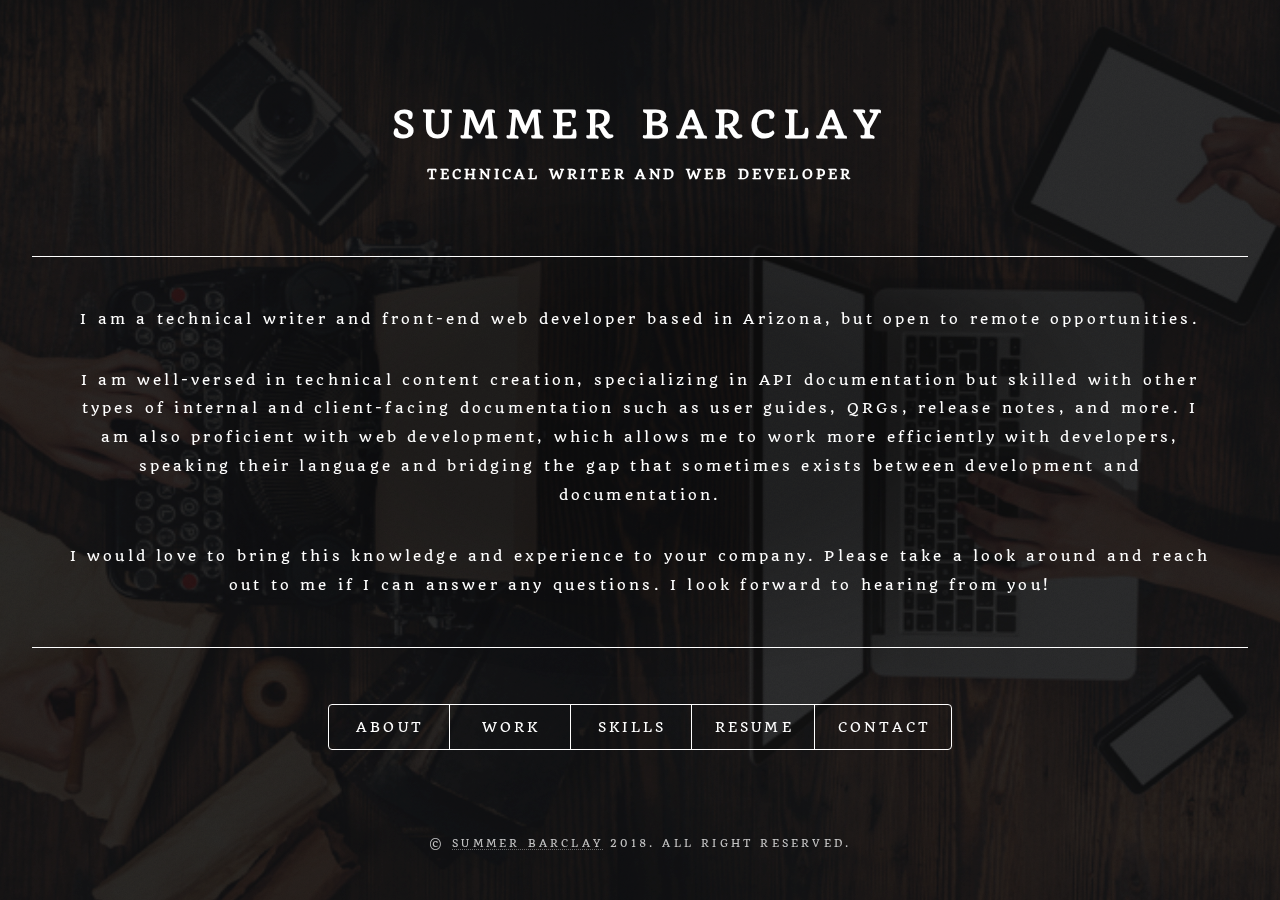
==== index.html @ 1b0d9ec5 "Updating personal info" ====
<!DOCTYPE HTML>

<html>

<head>
	<title>Summer Barclay | Technical Writer and Front-end Web Developer</title>
	<!-- Google Tag Manager -->
	<script>(function(w,d,s,l,i){w[l]=w[l]||[];w[l].push({'gtm.start':
		new Date().getTime(),event:'gtm.js'});var f=d.getElementsByTagName(s)[0],
		j=d.createElement(s),dl=l!='dataLayer'?'&l='+l:'';j.async=true;j.src=
		'https://www.googletagmanager.com/gtm.js?id='+i+dl;f.parentNode.insertBefore(j,f);
		})(window,document,'script','dataLayer','GTM-TRLZLZ3');
	</script>
	<!-- End Google Tag Manager -->
	<meta charset="utf-8" />
	<meta name="description" content="Summer Barclay is a Phoenix-based technical writer, specializing in API documentation and technical content, such as online help, quick reference guides, and internal procedural materials.">
	<meta name="keywords" content="Technical Writing, Technical Communication, Phoenix, Content Creation, Web Development, Front-end Web Development, Technical documentaiton, Full-stack, Author-It, FrameMaker, Word, Excel, PowerPoint, Acrobat Pro, Photoshop, SharePoint, SnagItXML, API, HTML, CSS, SASS, JavaScript, AngularJS, JQuery, Express JS, Node JS, Alexa Skills Kit, AWS Lambda, Bootstrap, Ionic, Apache Cordova, GitHub, Git, PostgresSQL, Technical Writer, Technical Writer Phoenix, Technical Writer Resume, Technical Writer Portfolio, Web Developer, Web Developer Resume, Web Developer Portfolio, Web Developer Bootcamp, Web Developer Galvanize, Galvanize Seattle, Galvanize Seattle Bootcamp, Web Developer Projects, Web Designer, Software Developer, Android Developer, iOS Developer, App Developer, Web Developer Full Stack, Programmer, Computer Programmer">
	<meta name="author" content="Summer Barclay">
	<meta name="viewport" content="width=device-width, initial-scale=1, user-scalable=no" />
	<link rel="alternate" href="http://www.summerbarclay.com" hreflang="en-us" />
	<link rel="icon" type="image/png" href="images/favicon-32x32.png" sizes="32x32" />
	<link rel="stylesheet" href="assets/css/main.css" />
	<!--[if lte IE 9]><link rel="stylesheet" href="assets/css/ie9.css" /><![endif]-->
	<noscript>
		<link rel="stylesheet" href="assets/css/noscript.css" />
	</noscript>
		
	<!-- Global site tag (gtag.js) - Google Analytics -->
	<script async src="https://www.googletagmanager.com/gtag/js?id=UA-112541390-1"></script>
	<script>
		window.dataLayer = window.dataLayer || [];

		function gtag() {
			dataLayer.push(arguments);
		}
		gtag('js', new Date());

		gtag('config', 'UA-112541390-1');
		gtag('config', 'UA-112541390-1', {'page_path': '/#about'});
		gtag('config', 'UA-112541390-1', {'page_path': '/#work'});
		gtag('config', 'UA-112541390-1', {'page_path': '/#skills'});
		gtag('config', 'UA-112541390-1', {'page_path': '/resume.html'});
		gtag('config', 'UA-112541390-1', {'page_path': '/#contact'});
	</script>
</head>

<body>
<!-- Google Tag Manager (noscript) -->
	<noscript><iframe src="https://www.googletagmanager.com/ns.html?id=GTM-TRLZLZ3"
	height="0" width="0" style="display:none;visibility:hidden"></iframe></noscript>
<!-- End Google Tag Manager (noscript) -->
	<!-- Wrapper -->
	<div id="wrapper">

		<!-- Header -->
		<header id="header">
			<div class "outer">
				<h1>Summer Barclay</h1>
				<h4>Technical Writer and Web Developer</h4>
			</div>
			<div class="content">
				<div class="inner">
					<!-- <p>
						Hello, and welcome to my online portfolio!
						<br>
						<br> As the title suggests, I am a technical writer and front-end web developer, based in Portland, Oregon.
						<br>
						<br> I am experienced in technical content creation, including API documentation and many other types of internal and client-facing documentation, as well as web development, where my focus is the front-end. My favorite tools are CSS, HTML, and JavaScript, including front-end frameworks like Angular.js, SASS, and Bootstrap.
					</p> -->
					<p>I am a technical writer and front-end web developer based in Arizona, but open to remote opportunities.
					</p>
					<p>I am well-versed in technical content creation, specializing in API documentation but skilled with other types of internal and client-facing documentation such as user guides, QRGs, release notes, and more. I am also proficient with web development, which allows me to work more efficiently with developers, speaking their language and bridging the gap that sometimes exists between development and documentation.</p>
					<p>I would love to bring this knowledge and experience to your company. Please take a look around and reach out to me if I can answer any questions. I look forward to hearing from you!</p>
				</div>
			</div>
			<nav>
				<ul>
					<li>
						<a id="about" href="#about">About</a>
					</li>
					<li>
						<a id="work" href="#work">Work</a>
					</li>
					<li>
						<a id="skills" href="#skills">Skills</a>
					</li>
					<li>
						<a id="resume" href="resume.html" target="_blank">Resume</a>
					</li>
					<li>
						<a id="contact" href="#contact">Contact</a>
					</li>
				</ul>
			</nav>
		</header>

		<!-- Main -->
		<div id="main">

			<!-- About -->
			<article id="about">
				<h2 class="major">About Me</h2>
				<!-- <h3>A Brief Introduction.</h3> -->
				<div>
					<img src="images/SummerBarclay.jpg" alt="" class="image right" />
				</div>
				<div>
					<p>My favorite thing about being a Tech Writer is being able to build a bridge between the products that developers create and the people who use those products.
                    </p>
						<p>I started my career in Arizona, first as an analyst then transitioning to be a technical writer. As a technical writer, I worked on a variety of projects — ranging from graphic-heavy online course materials for e-learning to simple word-based technical documents and procedural materials.
						My main focus was on creating and maintaining API documentation for credit card processing software.
                        </p>
						<p>It was working with software development teams that led me to learn software development myself. In 2017, my husband and I had the opportunity to move to Seattle, where I enrolled in and graduated from <a href="https://www.galvanize.com/seattle/campus">Galvanize's</a> web development immersive program. Through this 6-month full-stack development program, I fell in love with development and working with developers all over again.
                        </p>
						<p>I am currently open to opportunities, either locally in Phoenix or as a remote employee.
                        </p>
						<h3>A few things about me.</h3>

					<p>
						I have 2 Chihuahuas, Thor and Loki.
						<br> I am a jack-of-all-trades crafter, anything from cross-stitch to 3D printing.
						<br> I love computer games, playing mostly MMORPGs like World of Warcraft, or survival games like ARK:Survival Evolved.  I also love revisiting old-school console favorites on my Raspberry PI.
						<br> I also have a collection of tabletop and board games collecting pandemic dust.
						<!-- <br> I am from a very large family. While I have only one child, I am the oldest of seven siblings and currently have eleven nieces and nephews. -->
						<br> I was born in Oklahoma, but I consider Arizona my home (even during the brutal summer heat!). 
					</p>
				</div>
			</article>

			<!-- Work -->
			<article id="work">
				<h2 class="major">My Work</h2>
				<p>Click
					<a href="resume.html" target="_blank">here</a> to view my resume, or scroll down to review my work portfolio.</p>
				<div id="myBtnContainer">
					<button class="btn btnWork" onclick="filterSelection('techcomm')">
						<h4>Technical Writing</h4>
					</button>&nbsp&nbsp
					<button class="btn btnWork" onclick="filterSelection('webdev')">
						<h4>Web Development</h4>
					</button>&nbsp&nbsp
					<button class="btn btnWork active" onclick="filterSelection('all')">
						<h4>All</h4>
					</button>
				</div>
                <br>
                <!-- Tech Writing Samples -->
                <div class="box filterDiv techcomm" id="techcomm">
                    <div>
                        <a href="https://rpm.newrelic.com/api/explore/applications/list" target="_blank"><span class="image right"><img src="images/NewRelicAPIDocs.png" alt="" /></span></a>
                    </div>
                    <div class="workText">
                        <h4>
                            <a href="https://rpm.newrelic.com/api/explore/applications/list" target="_blank">New Relic API Documentation</a>
                        </h4>
                        <p class="desc">Interactive documentation for New Relic's APIs.</p>
                        <p class="desc">This site includes API specific content, such as endpoint and parameter information, and also provides direct links to relevant pages in the main documentation, for more detailed information about the APIs.</p>
                    </div>
                </div>
                <div class="box filterDiv techcomm" id="techcomm">
                    <div>
                        <a href="https://developer.newrelic.com/" target="_blank"><span class="image left"><img src="images/NewRelicDevDocs.png" alt="" /></span></a>
                    </div>
                    <div class="workText">
                        <h4>
                            <a href="https://developer.newrelic.com/" target="_blank">New Relic Developer Documentation</a>
                        </h4>
                        <p class="desc">New Relic product documentation created with developers in mind.</p>
                        <p class="desc">This suite of docs focuses more on "How do I do this?" with more examples, images, and answers to common developer questions and less "What is this and why would I use it?".</p>
                    </div>
                </div>
                <div class="box filterDiv techcomm" id="techcomm">
                    <div>
                        <a href="https://docs.newrelic.com/docs/logs" target="_blank"><span class="image right"><img src="images/NewRelicDocs.png" alt="" /></span></a>
                    </div>
                    <div class="workText">
                        <h4>
                            <a href="https://docs.newrelic.com/docs/logs" target="_blank">New Relic  Documentation</a>
                        </h4>
                        <p class="desc">New Relic's main documentation library.</p> 
                        <p class="desc">The link will take you to the landing page for New Relic Logs, one of New Relics's largest and most successful product launches. All of the documentation in the Logs sub-category was created by myself, on a very tight and demanding timeline for an accelerated market launch.</p>
                    </div>
                </div>
                <div class="box filterDiv techcomm" id="techcomm">
                    <div>
                        <a href="http://genericfoodtrucks.surge.sh" target="_blank"><span class="image left"><img src="images/FoodTruckAPI.jpg" alt="" /></span></a>
                    </div>
                    <div class="workText">
                        <h4>
                            <a href="http://genericfoodtrucks.surge.sh" target="_blank">API Documentation Example</a>
                        </h4>
                        <p class="desc">Example documentation for a text food truck API.</p>
                        <p class="desc">Documentation was created in Visual Studio Code, using ApiDoc. Documentation hosted on Surge, API written in Swift and hosted on IBM Cloud platform.</p>
                    </div>
                </div>
				<div class="box filterDiv techcomm" id="techcomm">
					<div>
						<a href="https://drive.google.com/open?id=1ljOmO9ilNFdWYXPMYs5TRuUvXmmrT3Ls" target="_blank"><span class="image right"><img src="images/QRG.png" alt="" /></span></a>
					</div>
					<div class="workText">
						<h4>
							<a href="https://drive.google.com/open?id=1ljOmO9ilNFdWYXPMYs5TRuUvXmmrT3Ls" target="_blank">Quick Reference Guide (QRG)</a>
						</h4>
						<p class="desc">QRG for credit card terminal operations.</p>
						<p class="desc">Responsible for creating new content or sorting through existing content and determining what functionality is most important to highlight for the condensed formatting of a QRG.</p>
					</div>
				</div>
				<div class="box filterDiv techcomm" id="techcomm">
                    <div>
                        <a href="https://drive.google.com/open?id=1GkF3z8QAyigZXIpUmBnBZPAG3Zqm1Kdo" target="_blank"><span class="image left"><img src="images/UserGuide.png" alt="" /></span></a>
                    </div>
                    <div class="workText">
                        <h4>
                            <a href="https://drive.google.com/open?id=1GkF3z8QAyigZXIpUmBnBZPAG3Zqm1Kdo" target="_blank">User Guide</a>
                        </h4>
                        <p class="desc">User Guide for Android application.</p>
                        <p class="desc">Responsible for creating content for newly supported features and determining where the content best fits within the existing structure of the document.</p>
                    </div>
                </div>
				<!-- Web Dev Samples -->
				<div class="box filterDiv webdev" id="webdev">
					<div>
						<a href="https://github.com/Mavyllos/Artemis-Game" target="_blank">
							<span class="image right med">
								<img src="images/artemis_snap.jpg" alt="" />
							</span>
						</a>
					</div>
					<div>
						<h4>
							<a href="https://github.com/Mavyllos/Artemis-Game" target="_blank">Artemis</a>
						</h4>
						<p class="desc">A mobile scavenger hunt application.</p>
						<p class="desc">Personally responsible for the front-end content and design.</p>
					    <p class="desc">Built using AngularJS, Ionic, Apache Cordova, PostgreSQL, JavaScript, Node.js, Express.js, and Heroku.</p>
					</div>
				</div>
				<div class="box filterDiv webdev" id="webdev">
					<div>
						<a href="https://github.com/Mavyllos/Derby-Boss" target="_blank">
							<span class="image left">
								<img src="images/DerbyBoss.png" alt="" />
							</span>
						</a>
					</div>
					<div class="workText">
						<h4>
							<a href="https://github.com/Mavyllos/Derby-Boss" target="_blank">Derby Boss</a>
						</h4>
						<p class="desc">A team management application geared directly toward roller derby leagues. </p>
						<p class="desc">Built as a solo project using AngularJS, Bootstrap, PostgreSQL, KNEX, JavaScript, Node.js, Express.js, and Heroku.</p>
					</div>
				</div>
				<div class="box filterDiv webdev " id="webdev">
					<div>
						<a href="https://www.amazon.com/dp/B073SCNL3Z" target="_blank">
							<span class="image right">
								<img src="images/dice.jpg" alt="" />
							</span>
						</a>
					</div>
					<div class="workText">
						<h4>
							<a href="https://www.amazon.com/dp/B073SCNL3Z" target="_blank">Dice Bag</a>
						</h4>
						<p class="desc">An Amazon Alexa dice roller for tabletop gaming.</p>
                        <p class="desc">Built as a solo project to learn the basics of the Alexa Skill Kit and AWS Lambda services.</p> 
                        <p class="desc">This skill was certified and published to the Amazon Skills store.</p>
					</div>
				</div>
				<div class="box filterDiv webdev " id="webdev">
					<div>
						<a href="http://safe-plains-31354.herokuapp.com/" target="_blank">
							<span class="image left">
								<img src="images/TrampWalkers.jpg" alt="" />
							</span>
						</a>
					</div>
					<div class="workText">
						<h4>
							<a href="http://safe-plains-31354.herokuapp.com/" target="_blank">Tramp Walkers</a>
						</h4>
						<p class="desc">A website to connect independent dog walking professions with loving pet owners.</p>
						<p class="desc">Front-End Developer · Personally responsible for the front-end content and design. Built using HTML, CSS, SASS, PostgreSQL, JavaScript, Node.js, Express.js, and Heroku.</p>
					</div>
				</div>
			</article>

			<!-- Skills -->
			<article id="skills">
				<h2 class="major">My Skills</h2>
				<p>In addition to the technical writing and web development skills that you can see by expanding the tabs below, I also have experience with implementations and new client onboarding, account management, and project management. (You can also take a peek at my resume
					<a href="resume.html" target="_blank">here</a>.)</p>

				<div>
					<details>
						<summary>
							<h3>&nbspTechnical Writing and Online Documentation</h3>
						</summary>
						<div class="box">
							<p>Skills: </p>
							<ul>
								<li>Administration guides</li>
								<li>API documentation</li>
								<li>E-learning modules</li>
								<li>Fillable forms</li>
								<li>Implementation guides</li>
								<li>Installation guides</li>
								<li>Internal product reference guides</li>
								<li>Knowledge base articles</li>
								<li>Online/HTML Help documentation</li>
								<li>Product release pages</li>
                                <li>Quick reference guides</li>
                                <li>Release notes</li>
								<li>User guides</li>
							</ul>
							<div>
								<p>Tools and Technologies:</p>
								<ul>
									<li>ApiDoc</li>
									<li>Acrobat Pro</li>
									<li>Author-it</li>
									<li>Confluence</li>
									<li>Excel</li>
									<li>FrameMaker</li>
									<li>MadCap Flare</li>
									<li>Markdown</li>
									<li>PowerPoint</li>
									<li>SharePoint</li>
									<li>SnagIt</li>
									<li>Word</li>
								</ul>
							</div>
						</div>
					</details>
				</div>

				<div>
					<details>
						<summary>
							<h3>&nbspWeb Development</h3>
						</summary>
						<div class="box">
							<p>Skills: </p>
							<ul>
								<li>Web site design and development</li>
								<li>Mobile application design and development</li>
								<li>RESTful Architecture and API development</li>
								<li>Deployment with Firebase, Heroku, IBM Bluemix, and Surge</li>
								<li>Alexa skill development and deployment</li>
								<li>Wireframing and prototyping with Lucid Chart, Balsamiq, and Azure</li>
							</ul>
							<p>Tools and Technologies: </p>
							<ul class="webList">
                                <li>Alexa Skills Kit</li>
                                <li>AngularJS</li>
                                <li>AWS Lambda</li>
                                <li>Apache Cordova</li>
                                <li>Bootstrap</li>
                                <li>CouchDB</li>
                                <li>CSS</li>
                                <li>Express JS</li>
                                <li>GitHub</li>
                                <li>HTML</li>
                                <li>Ionic</li>
                                <li>JavaScript</li>
                                <li>JQuery</li>
                                <li>Node JS</li>
                                <li>PostgresSQL</li>
                                <li>SASS</li>
							</ul>
						</div>
					</details>
				</div>
			</article>

			<!-- Contact -->
			<article id="contact">
				<h2 class="major">Contact Me</h2>
				<h3>I would love to discuss your project or business opportunity.</h3>
				<p>Please reach out to me on any of the platforms linked below.
					<ul class="contactList">
						<li>
							<a href="tel:14807035525" class="listIcon">
								<i class="contactIcon fa fa-phone-square" aria-hidden="true"></i>
							</a>Phone:
							<a href="tel:15033958719">(480) 703-5525</a>
						</li>
						<li>
							<a href="mailto:summer.barclay@gmail.com" class="listIcon">
								<i class="contactIcon fa fa-envelope-square" aria-hidden="true"></i>
							</a>Email:
							<a href="mailto:summer.barclay@gmail.com">Summer.Barclay@gmail.com</a>
						</li>
						<li>
							<a href="https://www.linkedin.com/in/summerbarclay" target="_blank" class="listIcon">
								<i class="contactIcon fa fa-linkedin-square" aria-hidden="true"></i>
							</a>LinkedIn:
							<a href="https://www.linkedin.com/in/summerbarclay" target="_blank">summerbarclay</a>
						</li>
						<li>
							<a href="https://github.com/Mavyllos" target="_blank" class="listIcon">
								<i class="contactIcon fa fa-github-square" aria-hidden="true"></i>
							</a>GitHub:
							<a href="https://github.com/Mavyllos" target="_blank">Mavyllos</a>
						</li>
					</ul>
			</article>
		</div>

		<!-- Footer -->
		<footer id="footer">
			<p class="copyright">&copy;
				<a href="mailto:summer.barclay@gmail.com">Summer Barclay</a> 2018. All right reserved.</p>
		</footer>

	</div>

	<!-- BG -->
	<div id="bg"></div>

	<!-- Scripts -->
	<script src="assets/js/jquery.min.js"></script>
	<script src="assets/js/skel.min.js"></script>
	<script src="assets/js/util.js"></script>
	<script src="assets/js/main.js"></script>

</body>

</html>
---- assets/css/main.css ----
@import url(font-awesome.min.css);
@import url("https://fonts.googleapis.com/css?family=Source+Sans+Pro:300italic,600italic,300,600");
@import url("https://fonts.googleapis.com/css?family=Quattrocento");
@import url("https://fonts.googleapis.com/css?family=Quando");

/* Reset */

html,
body,
div,
span,
applet,
object,
iframe,
h1,
h2,
h3,
h4,
h5,
h6,
p,
blockquote,
pre,
a,
abbr,
acronym,
address,
big,
cite,
code,
del,
dfn,
em,
img,
ins,
kbd,
q,
s,
samp,
small,
strike,
strong,
sub,
sup,
tt,
var,
b,
u,
i,
center,
dl,
dt,
dd,
ol,
ul,
li,
fieldset,
form,
label,
legend,
table,
caption,
tbody,
tfoot,
thead,
tr,
th,
td,
article,
aside,
canvas,
details,
embed,
figure,
figcaption,
footer,
header,
hgroup,
menu,
nav,
output,
ruby,
section,
summary,
time,
mark,
audio,
video {
	margin: 0;
	padding: 0;
	border: 0;
	font-size: 100%;
	font: inherit;
	vertical-align: baseline;
}

article,
aside,
details,
figcaption,
figure,
footer,
header,
hgroup,
menu,
nav,
section {
	display: block;
}

body {
	line-height: 1;
}

ol,
ul {
	list-style: none;
}

blockquote,
q {
	quotes: none;
}

blockquote:before,
blockquote:after,
q:before,
q:after {
	content: '';
	content: none;
}

table {
	border-collapse: collapse;
	border-spacing: 0;
}

body {
	-webkit-text-size-adjust: none;
}


/* Box Model */

*,
*:before,
*:after {
	-moz-box-sizing: border-box;
	-webkit-box-sizing: border-box;
	box-sizing: border-box;
}


/* Basic */

@-ms-viewport {
	width: device-width;
}

@media screen and (max-width: 480px) {
	html,
	body {
		min-width: 320px;
	}
}

body {
	background: #1b1f22;
}

body.is-loading *,
body.is-loading *:before,
body.is-loading *:after,
body.is-switching *,
body.is-switching *:before,
body.is-switching *:after {
	-moz-animation: none !important;
	-webkit-animation: none !important;
	-ms-animation: none !important;
	animation: none !important;
	-moz-transition: none !important;
	-webkit-transition: none !important;
	-ms-transition: none !important;
	transition: none !important;
	-moz-transition-delay: none !important;
	-webkit-transition-delay: none !important;
	-ms-transition-delay: none !important;
	transition-delay: none !important;
}


/* Type */

html {
	font-size: 16pt;
}

@media screen and (max-width: 1680px) {
	html {
		font-size: 12pt;
	}
}

@media screen and (max-width: 736px) {
	html {
		font-size: 11pt;
	}
}

@media screen and (max-width: 360px) {
	html {
		font-size: 10pt;
	}
}

body,
input,
select,
textarea {
	color: #ffffff;
	/* font-family: "Source Sans Pro", sans-serif; */
	/* font-family: "Quattrocento", serif; */
	font-family: "Quando", serif;
	font-weight: 300;
	font-size: 1rem;
	line-height: 1.65;
}

a {
	-moz-transition: color 0.2s ease-in-out, background-color 0.2s ease-in-out, border-bottom-color 0.2s ease-in-out;
	-webkit-transition: color 0.2s ease-in-out, background-color 0.2s ease-in-out, border-bottom-color 0.2s ease-in-out;
	-ms-transition: color 0.2s ease-in-out, background-color 0.2s ease-in-out, border-bottom-color 0.2s ease-in-out;
	transition: color 0.2s ease-in-out, background-color 0.2s ease-in-out, border-bottom-color 0.2s ease-in-out;
	border-bottom: dotted 1px rgba(255, 255, 255, 0.5);
	text-decoration: none;
	color: inherit;
}

a:hover {
	border-bottom-color: transparent;
}

strong,
b {
	color: #ffffff;
	font-weight: 600;
}

em,
i {
	font-style: italic;
}

p {
	margin: 0 0 2rem 0;
}

h1,
h2,
h3,
h4,
h5,
h6 {
	color: #ffffff;
	font-weight: 600;
	line-height: 1.5;
	margin: 0 0 1rem 0;
	text-transform: uppercase;
	letter-spacing: 0.2rem;
}

h1 a,
h2 a,
h3 a,
h4 a,
h5 a,
h6 a {
	color: inherit;
	text-decoration: none;
}

h1.major,
h2.major,
h3.major,
h4.major,
h5.major,
h6.major {
	border-bottom: solid 1px #ffffff;
	width: -moz-max-content;
	width: -webkit-max-content;
	width: -ms-max-content;
	width: max-content;
	padding-bottom: 0.5rem;
	margin: 0 0 2rem 0;
}

h1 {
	font-size: 2.25rem;
	line-height: 1.3;
	letter-spacing: 0.5rem;
}

h2 {
	font-size: 1.5rem;
	line-height: 1.4;
	letter-spacing: 0.5rem;
}

h3 {
	font-size: 1rem;
}

h4 {
	font-size: 0.8rem;
}

h5 {
	font-size: 0.7rem;
}

p.desc {
	font-size: 0.9rem;
	margin: 0 0 1rem 0;
}


h6 {
	font-size: 0.6rem;
}

@media screen and (max-width: 736px) {
	h1 {
		font-size: 1.75rem;
		line-height: 1.4;
	}
	h2 {
		font-size: 1.25em;
		line-height: 1.5;
	}
}

sub {
	font-size: 0.8rem;
	position: relative;
	top: 0.5rem;
}

sup {
	font-size: 0.8rem;
	position: relative;
	top: -0.5rem;
}

blockquote {
	border-left: solid 4px #ffffff;
	font-style: italic;
	margin: 0 0 2rem 0;
	padding: 0.5rem 0 0.5rem 2rem;
}

code {
	background: rgba(255, 255, 255, 0.075);
	border-radius: 4px;
	font-family: "Courier New", monospace;
	font-size: 0.9rem;
	margin: 0 0.25rem;
	padding: 0.25rem 0.65rem;
}

pre {
	-webkit-overflow-scrolling: touch;
	font-family: "Courier New", monospace;
	font-size: 0.9rem;
	margin: 0 0 2rem 0;
}

pre code {
	display: block;
	line-height: 1.75;
	padding: 1rem 1.5rem;
	overflow-x: auto;
}

hr {
	border: 0;
	border-bottom: solid 1px #ffffff;
	margin: 2.75rem 0;
}

.align-left {
	text-align: left;
}

.align-center {
	text-align: center;
}

.align-right {
	text-align: right;
}


/* Form */

form {
	margin: 0 0 2.5rem 0;
}

form .field {
	margin: 0 0 1.5rem 0;
}

form .field.half {
	width: 50%;
	float: left;
	padding: 0 0 0 0.75rem;
}

form .field.half.first {
	padding: 0 0.75rem 0 0;
}

form>.actions {
	margin: 1.875rem 0 0 0 !important;
}

@media screen and (max-width: 736px) {
	form .field {
		margin: 0 0 1.125rem 0;
	}
	form .field.half {
		padding: 0 0 0 0.5625rem;
	}
	form .field.half.first {
		padding: 0 0.5625rem 0 0;
	}
	form>.actions {
		margin: 1.5rem 0 0 0 !important;
	}
}

@media screen and (max-width: 480px) {
	form .field.half {
		width: 100%;
		float: none;
		padding: 0;
	}
	form .field.half.first {
		padding: 0;
	}
}

label {
	color: #ffffff;
	display: block;
	font-size: 0.8rem;
	font-weight: 300;
	letter-spacing: 0.2rem;
	line-height: 1.5;
	margin: 0 0 1rem 0;
	text-transform: uppercase;
}

input[type="text"],
input[type="password"],
input[type="email"],
input[type="tel"],
select,
textarea {
	-moz-appearance: none;
	-webkit-appearance: none;
	-ms-appearance: none;
	appearance: none;
	-moz-transition: border-color 0.2s ease-in-out, box-shadow 0.2s ease-in-out, background-color 0.2s ease-in-out;
	-webkit-transition: border-color 0.2s ease-in-out, box-shadow 0.2s ease-in-out, background-color 0.2s ease-in-out;
	-ms-transition: border-color 0.2s ease-in-out, box-shadow 0.2s ease-in-out, background-color 0.2s ease-in-out;
	transition: border-color 0.2s ease-in-out, box-shadow 0.2s ease-in-out, background-color 0.2s ease-in-out;
	background: transparent;
	border-radius: 4px;
	border: solid 1px #ffffff;
	color: inherit;
	display: block;
	outline: 0;
	padding: 0 1rem;
	text-decoration: none;
	width: 100%;
}

input[type="text"]:invalid,
input[type="password"]:invalid,
input[type="email"]:invalid,
input[type="tel"]:invalid,
select:invalid,
textarea:invalid {
	box-shadow: none;
}

input[type="text"]:focus,
input[type="password"]:focus,
input[type="email"]:focus,
input[type="tel"]:focus,
select:focus,
textarea:focus {
	background: rgba(255, 255, 255, 0.075);
	border-color: #ffffff;
	box-shadow: 0 0 0 1px #ffffff;
}

select option {
	background: #1b1f22;
	color: #ffffff;
}

.select-wrapper {
	text-decoration: none;
	display: block;
	position: relative;
}

.select-wrapper:before {
	-moz-osx-font-smoothing: grayscale;
	-webkit-font-smoothing: antialiased;
	font-family: FontAwesome;
	font-style: normal;
	font-weight: normal;
	text-transform: none !important;
}

.select-wrapper:before {
	color: #ffffff;
	content: '\f107';
	display: block;
	height: 2.75rem;
	line-height: calc(2.75rem + 0em);
	pointer-events: none;
	position: absolute;
	right: 0;
	text-align: center;
	top: 0;
	width: 2.75rem;
}

.select-wrapper select::-ms-expand {
	display: none;
}

input[type="text"],
input[type="password"],
input[type="email"],
select {
	height: 2.75rem;
}

textarea {
	padding: 0.75rem 1rem;
}

input[type="checkbox"],
input[type="radio"] {
	-moz-appearance: none;
	-webkit-appearance: none;
	-ms-appearance: none;
	appearance: none;
	display: block;
	float: left;
	margin-right: -2rem;
	opacity: 0;
	width: 1rem;
	z-index: -1;
}

input[type="checkbox"]+label,
input[type="radio"]+label {
	text-decoration: none;
	-moz-user-select: none;
	-webkit-user-select: none;
	-ms-user-select: none;
	user-select: none;
	color: #ffffff;
	cursor: pointer;
	display: inline-block;
	font-size: 0.8rem;
	font-weight: 300;
	margin: 0 0 0.5rem 0;
	padding-left: 2.65rem;
	padding-right: 0.75rem;
	position: relative;
}

input[type="checkbox"]+label:before,
input[type="radio"]+label:before {
	-moz-osx-font-smoothing: grayscale;
	-webkit-font-smoothing: antialiased;
	font-family: FontAwesome;
	font-style: normal;
	font-weight: normal;
	text-transform: none !important;
}

input[type="checkbox"]+label:before,
input[type="radio"]+label:before {
	-moz-transition: border-color 0.2s ease-in-out, box-shadow 0.2s ease-in-out, background-color 0.2s ease-in-out;
	-webkit-transition: border-color 0.2s ease-in-out, box-shadow 0.2s ease-in-out, background-color 0.2s ease-in-out;
	-ms-transition: border-color 0.2s ease-in-out, box-shadow 0.2s ease-in-out, background-color 0.2s ease-in-out;
	transition: border-color 0.2s ease-in-out, box-shadow 0.2s ease-in-out, background-color 0.2s ease-in-out;
	border-radius: 4px;
	border: solid 1px #ffffff;
	content: '';
	display: inline-block;
	height: 1.65rem;
	left: 0;
	line-height: calc(1.58125rem + 0em);
	position: absolute;
	text-align: center;
	top: -0.125rem;
	width: 1.65rem;
}

input[type="checkbox"]:checked+label:before,
input[type="radio"]:checked+label:before {
	background: #ffffff !important;
	border-color: #ffffff !important;
	color: #1b1f22;
	content: '\f00c';
}

input[type="checkbox"]:focus+label:before,
input[type="radio"]:focus+label:before {
	background: rgba(255, 255, 255, 0.075);
	border-color: #ffffff;
	box-shadow: 0 0 0 1px #ffffff;
}

input[type="checkbox"]+label:before {
	border-radius: 4px;
}

input[type="radio"]+label:before {
	border-radius: 100%;
}

::-webkit-input-placeholder {
	color: rgba(255, 255, 255, 0.5) !important;
	opacity: 1.0;
}

:-moz-placeholder {
	color: rgba(255, 255, 255, 0.5) !important;
	opacity: 1.0;
}

::-moz-placeholder {
	color: rgba(255, 255, 255, 0.5) !important;
	opacity: 1.0;
}

:-ms-input-placeholder {
	color: rgba(255, 255, 255, 0.5) !important;
	opacity: 1.0;
}

.formerize-placeholder {
	color: rgba(255, 255, 255, 0.5) !important;
	opacity: 1.0;
}


/* Box */

.box {
	border-radius: 4px;
	border: solid 1px #ffffff;
	margin-bottom: 2rem;
	padding: 1.5em;
}

.box> :last-child,
.box> :last-child> :last-child,
.box> :last-child> :last-child> :last-child {
	margin-bottom: 0;
}

.box.alt {
	border: 0;
	border-radius: 0;
	padding: 0;
}

.box.large {
	height: 12rem;
}


/* Icon */

.icon {
	text-decoration: none;
	border-bottom: none;
	position: relative;
}

.icon:before {
	-moz-osx-font-smoothing: grayscale;
	-webkit-font-smoothing: antialiased;
	font-family: FontAwesome;
	font-style: normal;
	font-weight: normal;
	text-transform: none !important;
}

.icon>.label {
	display: none;
}


/* Image */

.image {
	border-radius: 4px;
	border: 0;
	display: inline-block;
	position: relative;
}

.image:before {
	-moz-pointer-events: none;
	-webkit-pointer-events: none;
	-ms-pointer-events: none;
	pointer-events: none;
	background-image: url("../../images/overlay.png");
	background-color: rgba(19, 21, 25, 0.5);
	border-radius: 4px;
	content: '';
	display: block;
	height: 100%;
	left: 0;
	opacity: 0.5;
	position: absolute;
	top: 0;
	width: 100%;
}

.image img {
	border-radius: 4px;
	display: block;
}

.image.left,
.image.right {
	max-width: 40%;
}

.image.left img,
.image.right img {
	width: 100%;
}

.image.left {
	float: left;
	padding: 0 1.5em 1em 0;
	top: 0.25em;
}

.image.right {
	float: right;
	padding: 0 0 1em 1.5em;
	top: 0.25em;
}

.image.fit {
	display: block;
	margin: 0 0 2rem 0;
	width: 100%;
}

.image.fit img {
	width: 100%;
}

.image.main {
	display: block;
	margin: 2.5rem 0;
	width: 100%;
}

.image.main img {
	width: 100%;
}

@media screen and (max-width: 736px) {
	.image.main {
		margin: 2rem 0;
	}
}

@media screen and (max-width: 480px) {
	.image.main {
		margin: 1.5rem 0;
	}
}

.image.large img {
	width: 75%;
}

.image.med img {
	width: 90%;
}
/* List */

ol {
	list-style: decimal;
	margin: 0 0 2rem 0;
	padding-left: 1.25em;
}

ol li {
	padding-left: 0.25em;
}

ul {
	list-style: disc;
	margin: 0 0 2rem 0;
	padding-left: 1em;
}

ul li {
	padding-left: 0.5em;
}

ul.alt {
	list-style: none;
	padding-left: 0;
}

ul.alt li {
	border-top: solid 1px #ffffff;
	padding: 0.5em 0;
}

ul.alt li:first-child {
	border-top: 0;
	padding-top: 0;
}

ul.icons {
	cursor: default;
	list-style: none;
	padding-left: 0;
}

ul.icons li {
	display: inline-block;
	padding: 0 0.75em 0 0;
}

ul.icons li:last-child {
	padding-right: 0;
}

ul.icons li a {
	border-radius: 100%;
	box-shadow: inset 0 0 0 1px #ffffff;
	display: inline-block;
	height: 2.25rem;
	line-height: 2.25rem;
	text-align: center;
	width: 2.25rem;
}

ul.icons li a:hover {
	background-color: rgba(255, 255, 255, 0.075);
}

ul.icons li a:active {
	background-color: rgba(255, 255, 255, 0.175);
}

ul.actions {
	cursor: default;
	list-style: none;
	padding-left: 0;
}

ul.actions li {
	display: inline-block;
	padding: 0 1rem 0 0;
	vertical-align: middle;
}

ul.actions li:last-child {
	padding-right: 0;
}

ul.actions.small li {
	padding: 0 0.5rem 0 0;
}

ul.actions.vertical li {
	display: block;
	padding: 1rem 0 0 0;
}

ul.actions.vertical li:first-child {
	padding-top: 0;
}

ul.actions.vertical li>* {
	margin-bottom: 0;
}

ul.actions.vertical.small li {
	padding: 0.5rem 0 0 0;
}

ul.actions.vertical.small li:first-child {
	padding-top: 0;
}

ul.actions.fit {
	display: table;
	margin-left: -1rem;
	padding: 0;
	table-layout: fixed;
	width: calc(100% + 1rem);
}

ul.actions.fit li {
	display: table-cell;
	padding: 0 0 0 1rem;
}

ul.actions.fit li>* {
	margin-bottom: 0;
}

ul.actions.fit.small {
	margin-left: -0.5rem;
	width: calc(100% + 0.5rem);
}

ul.actions.fit.small li {
	padding: 0 0 0 0.5rem;
}

@media screen and (max-width: 480px) {
	ul.actions {
		margin: 0 0 2rem 0;
	}
	ul.actions li {
		padding: 1rem 0 0 0;
		display: block;
		text-align: center;
		width: 100%;
	}
	ul.actions li:first-child {
		padding-top: 0;
	}
	ul.actions li>* {
		width: 100%;
		margin: 0 !important;
	}
	ul.actions li>*.icon:before {
		margin-left: -2em;
	}
	ul.actions.small li {
		padding: 0.5rem 0 0 0;
	}
	ul.actions.small li:first-child {
		padding-top: 0;
	}
}

dl {
	margin: 0 0 2rem 0;
}

dl dt {
	display: block;
	font-weight: 600;
	margin: 0 0 1rem 0;
}

dl dd {
	margin-left: 2rem;
}


/* Table */

.table-wrapper {
	-webkit-overflow-scrolling: touch;
	overflow-x: auto;
}

table {
	margin: 0 0 2rem 0;
	width: 100%;
}

table tbody tr {
	border: solid 1px #ffffff;
	border-left: 0;
	border-right: 0;
}

table tbody tr:nth-child(2n+1) {
	background-color: rgba(255, 255, 255, 0.075);
}

table td {
	padding: 0.75em 0.75em;
}

table th {
	color: #ffffff;
	font-size: 0.9em;
	font-weight: 600;
	padding: 0 0.75em 0.75em 0.75em;
	text-align: left;
}

table thead {
	border-bottom: solid 2px #ffffff;
}

table tfoot {
	border-top: solid 2px #ffffff;
}

table.alt {
	border-collapse: separate;
}

table.alt tbody tr td {
	border: solid 1px #ffffff;
	border-left-width: 0;
	border-top-width: 0;
}

table.alt tbody tr td:first-child {
	border-left-width: 1px;
}

table.alt tbody tr:first-child td {
	border-top-width: 1px;
}

table.alt thead {
	border-bottom: 0;
}

table.alt tfoot {
	border-top: 0;
}


/* Button */

input[type="submit"],
input[type="reset"],
input[type="button"],
button,
.button {
	-moz-appearance: none;
	-webkit-appearance: none;
	-ms-appearance: none;
	appearance: none;
	-moz-transition: background-color 0.2s ease-in-out, color 0.2s ease-in-out;
	-webkit-transition: background-color 0.2s ease-in-out, color 0.2s ease-in-out;
	-ms-transition: background-color 0.2s ease-in-out, color 0.2s ease-in-out;
	transition: background-color 0.2s ease-in-out, color 0.2s ease-in-out;
	background-color: transparent;
	border-radius: 4px;
	border: 0;
	box-shadow: inset 0 0 0 1px #ffffff;
	color: #ffffff !important;
	cursor: pointer;
	display: inline-block;
	font-size: 0.8rem;
	font-weight: 300;
	height: 2.75rem;
	letter-spacing: 0.2rem;
	line-height: 2.75rem;
	outline: 0;
	padding: 0 1.25rem 0 1.35rem;
	text-align: center;
	text-decoration: none;
	text-transform: uppercase;
	white-space: nowrap;
}

input[type="submit"]:hover,
input[type="reset"]:hover,
input[type="button"]:hover,
button:hover,
.button:hover {
	background-color: rgba(255, 255, 255, 0.075);
}

input[type="submit"]:active,
input[type="reset"]:active,
input[type="button"]:active,
button:active,
.button:active {
	background-color: rgba(255, 255, 255, 0.175);
}

input[type="submit"].icon:before,
input[type="reset"].icon:before,
input[type="button"].icon:before,
button.icon:before,
.button.icon:before {
	margin-right: 0.5em;
}

input[type="submit"].fit,
input[type="reset"].fit,
input[type="button"].fit,
button.fit,
.button.fit {
	display: block;
	margin: 0 0 1rem 0;
	width: 100%;
}

input[type="submit"].special,
input[type="reset"].special,
input[type="button"].special,
button.special,
.button.special {
	background-color: #ffffff;
	color: #1b1f22 !important;
	font-weight: 600;
}

input[type="submit"].disabled,
input[type="submit"]:disabled,
input[type="reset"].disabled,
input[type="reset"]:disabled,
input[type="button"].disabled,
input[type="button"]:disabled,
button.disabled,
button:disabled,
.button.disabled,
.button:disabled {
	-moz-pointer-events: none;
	-webkit-pointer-events: none;
	-ms-pointer-events: none;
	pointer-events: none;
	cursor: default;
	opacity: 0.25;
}

input[type="submit"],
input[type="reset"],
input[type="button"],
button {
	line-height: calc(2.75rem - 2px);
}


/* BG */

#bg {
	-moz-transform: scale(1.0);
	-webkit-transform: scale(1.0);
	-ms-transform: scale(1.0);
	transform: scale(1.0);
	-webkit-backface-visibility: hidden;
	position: fixed;
	top: 0;
	left: 0;
	width: 100%;
	height: 100vh;
	z-index: 1;
	filter: brightness(50%)
}

#bg:before,
#bg:after {
	content: '';
	display: block;
	position: absolute;
	top: 0;
	left: 0;
	width: 100%;
	height: 100%;
}

#bg:before {
	-moz-transition: background-color 2.5s ease-in-out;
	-webkit-transition: background-color 2.5s ease-in-out;
	-ms-transition: background-color 2.5s ease-in-out;
	transition: background-color 2.5s ease-in-out;
	-moz-transition-delay: 0.75s;
	-webkit-transition-delay: 0.75s;
	-ms-transition-delay: 0.75s;
	transition-delay: 0.75s;
	background-image: linear-gradient(to top, rgba(19, 21, 25, 0.5), rgba(19, 21, 25, 0.5)), url("../../images/overlay.png");
	background-size: auto, 256px 256px;
	background-position: center, center;
	background-repeat: no-repeat, repeat;
	z-index: 2;
}

#bg:after {
	-moz-transform: scale(1.125);
	-webkit-transform: scale(1.125);
	-ms-transform: scale(1.125);
	transform: scale(1.125);
	-moz-transition: -moz-transform 0.325s ease-in-out, -moz-filter 0.325s ease-in-out;
	-webkit-transition: -webkit-transform 0.325s ease-in-out, -webkit-filter 0.325s ease-in-out;
	-ms-transition: -ms-transform 0.325s ease-in-out, -ms-filter 0.325s ease-in-out;
	transition: transform 0.325s ease-in-out, filter 0.325s ease-in-out;
	background-image: url("../../images/bg.jpg");
	background-position: center;
	background-size: cover;
	background-repeat: no-repeat;
	z-index: 1;
}

body.is-article-visible #bg:after {
	-moz-transform: scale(1.0825);
	-webkit-transform: scale(1.0825);
	-ms-transform: scale(1.0825);
	transform: scale(1.0825);
	-moz-filter: blur(0.2rem);
	-webkit-filter: blur(0.2rem);
	-ms-filter: blur(0.2rem);
	filter: blur(0.2rem);
}

body.is-loading #bg:before {
	background-color: #000000;
}


/* Wrapper */

#wrapper {
	display: -moz-flex;
	display: -webkit-flex;
	display: -ms-flex;
	display: flex;
	-moz-flex-direction: column;
	-webkit-flex-direction: column;
	-ms-flex-direction: column;
	flex-direction: column;
	-moz-align-items: center;
	-webkit-align-items: center;
	-ms-align-items: center;
	align-items: center;
	-moz-justify-content: space-between;
	-webkit-justify-content: space-between;
	-ms-justify-content: space-between;
	justify-content: space-between;
	position: relative;
	min-height: 100vh;
	width: 100%;
	padding: 4rem 2rem;
	z-index: 3;
}

#wrapper:before {
	content: '';
	display: block;
}

@media screen and (max-width: 1680px) {
	#wrapper {
		padding: 3rem 2rem;
	}
}

@media screen and (max-width: 736px) {
	#wrapper {
		padding: 2rem 1rem;
	}
}

@media screen and (max-width: 480px) {
	#wrapper {
		padding: 1rem;
	}
}


/* Header */

#header {
	display: -moz-flex;
	display: -webkit-flex;
	display: -ms-flex;
	display: flex;
	-moz-flex-direction: column;
	-webkit-flex-direction: column;
	-ms-flex-direction: column;
	flex-direction: column;
	-moz-align-items: center;
	-webkit-align-items: center;
	-ms-align-items: center;
	align-items: center;
	-moz-transition: -moz-transform 0.325s ease-in-out, -moz-filter 0.325s ease-in-out, opacity 0.325s ease-in-out;
	-webkit-transition: -webkit-transform 0.325s ease-in-out, -webkit-filter 0.325s ease-in-out, opacity 0.325s ease-in-out;
	-ms-transition: -ms-transform 0.325s ease-in-out, -ms-filter 0.325s ease-in-out, opacity 0.325s ease-in-out;
	transition: transform 0.325s ease-in-out, filter 0.325s ease-in-out, opacity 0.325s ease-in-out;
	background-image: -moz-radial-gradient(rgba(0, 0, 0, 0.25) 25%, transparent 55%);
	background-image: -webkit-radial-gradient(rgba(0, 0, 0, 0.25) 25%, transparent 55%);
	background-image: -ms-radial-gradient(rgba(0, 0, 0, 0.25) 25%, transparent 55%);
	background-image: radial-gradient(rgba(0, 0, 0, 0.25) 25%, transparent 55%);
	max-width: 100%;
	text-align: center;
}

#header>* {
	-moz-transition: opacity 0.325s ease-in-out;
	-webkit-transition: opacity 0.325s ease-in-out;
	-ms-transition: opacity 0.325s ease-in-out;
	transition: opacity 0.325s ease-in-out;
	position: relative;
	margin-top: 3.5rem;
}


/* #header > *:before {
				content: '';
				display: block;
				position: absolute;
				top: calc(-3.5rem - 1px);
				left: calc(50% - 1px);
				width: 1px;
				height: calc(3.5rem + 1px);
				background: #ffffff;
			} */

#header> :first-child {
	margin-top: 0;
}

#header> :first-child:before {
	display: none;
}

#header .logo {
	width: 5.5rem;
	height: 5.5rem;
	line-height: 5.5rem;
	border: solid 1px #ffffff;
	border-radius: 100%;
}

#header .logo .icon:before {
	font-size: 2rem;
}

#header .content {
	border-style: solid;
	border-color: #ffffff;
	border-top-width: 1px;
	border-bottom-width: 1px;
	max-width: 100%;
}

#header .content .inner {
	-moz-transition: max-height 0.75s ease, padding 0.75s ease, opacity 0.325s ease-in-out;
	-webkit-transition: max-height 0.75s ease, padding 0.75s ease, opacity 0.325s ease-in-out;
	-ms-transition: max-height 0.75s ease, padding 0.75s ease, opacity 0.325s ease-in-out;
	transition: max-height 0.75s ease, padding 0.75s ease, opacity 0.325s ease-in-out;
	-moz-transition-delay: 0.25s;
	-webkit-transition-delay: 0.25s;
	-ms-transition-delay: 0.25s;
	transition-delay: 0.25s;
	padding: 3rem 2rem;
	max-height: 40rem;
	overflow: hidden;
}

#header .content .inner> :last-child {
	margin-bottom: 0;
}

#header .content p {
	/* text-transform: uppercase; */
	letter-spacing: 0.2rem;
	font-size: 0.9rem;
	line-height: 2;
}

#header nav ul {
	display: -moz-flex;
	display: -webkit-flex;
	display: -ms-flex;
	display: flex;
	margin-bottom: 0;
	list-style: none;
	padding-left: 0;
	border: solid 1px #ffffff;
	border-radius: 4px;
}

#header nav ul li {
	padding-left: 0;
	border-left: solid 1px #ffffff;
}

#header nav ul li:first-child {
	border-left: 0;
}

#header nav ul li a {
	display: block;
	min-width: 7.5rem;
	height: 2.75rem;
	line-height: 2.75rem;
	padding: 0 1.25rem 0 1.45rem;
	text-transform: uppercase;
	letter-spacing: 0.2rem;
	font-size: 0.8rem;
	border-bottom: 0;
}

#header nav ul li a:hover {
	background-color: rgba(255, 255, 255, 0.075);
}

#header nav ul li a:active {
	background-color: rgba(255, 255, 255, 0.175);
}

#header nav.use-middle:after {
	content: '';
	display: block;
	position: absolute;
	top: 0;
	left: calc(50% - 1px);
	width: 1px;
	height: 100%;
	background: #ffffff;
}

#header nav.use-middle ul li.is-middle {
	border-left: 0;
}

body.is-article-visible #header {
	-moz-transform: scale(0.95);
	-webkit-transform: scale(0.95);
	-ms-transform: scale(0.95);
	transform: scale(0.95);
	-moz-filter: blur(0.1rem);
	-webkit-filter: blur(0.1rem);
	-ms-filter: blur(0.1rem);
	filter: blur(0.1rem);
	opacity: 0;
}

body.is-loading #header {
	-moz-filter: blur(0.125rem);
	-webkit-filter: blur(0.125rem);
	-ms-filter: blur(0.125rem);
	filter: blur(0.125rem);
}

body.is-loading #header>* {
	opacity: 0;
}

body.is-loading #header .content .inner {
	max-height: 0;
	padding-top: 0;
	padding-bottom: 0;
	opacity: 0;
}

@media screen and (max-width: 980px) {
	#header .content p br {
		display: none;
	}
}

@media screen and (max-width: 736px) {
	#header>* {
		margin-top: 2rem;
	}
	#header>*:before {
		top: calc(-2rem - 1px);
		height: calc(2rem + 1px);
	}
	#header .logo {
		width: 4.75rem;
		height: 4.75rem;
		line-height: 4.75rem;
	}
	#header .logo .icon:before {
		font-size: 1.75rem;
	}
	#header .content .inner {
		padding: 2.5rem 1rem;
	}
	#header .content p {
		line-height: 1.875;
	}
}

@media screen and (max-width: 480px) {
	#header {
		padding: 1.5rem 0;
	}
	#header .content .inner {
		padding: 2.5rem 0;
	}
	#header nav ul {
		-moz-flex-direction: column;
		-webkit-flex-direction: column;
		-ms-flex-direction: column;
		flex-direction: column;
		min-width: 10rem;
		max-width: 100%;
	}
	#header nav ul li {
		border-left: 0;
		border-top: solid 1px #ffffff;
	}
	#header nav ul li:first-child {
		border-top: 0;
	}
	#header nav ul li a {
		height: 3rem;
		line-height: 3rem;
		min-width: 0;
		width: 100%;
	}
	#header nav.use-middle:after {
		display: none;
	}
}


/* Main */

#main {
	-moz-flex-grow: 1;
	-webkit-flex-grow: 1;
	-ms-flex-grow: 1;
	flex-grow: 1;
	-moz-flex-shrink: 1;
	-webkit-flex-shrink: 1;
	-ms-flex-shrink: 1;
	flex-shrink: 1;
	display: -moz-flex;
	display: -webkit-flex;
	display: -ms-flex;
	display: flex;
	-moz-align-items: center;
	-webkit-align-items: center;
	-ms-align-items: center;
	align-items: center;
	-moz-justify-content: center;
	-webkit-justify-content: center;
	-ms-justify-content: center;
	justify-content: center;
	-moz-flex-direction: column;
	-webkit-flex-direction: column;
	-ms-flex-direction: column;
	flex-direction: column;
	position: relative;
	max-width: 100%;
	z-index: 3;
}

#main article {
	-moz-transform: translateY(0.25rem);
	-webkit-transform: translateY(0.25rem);
	-ms-transform: translateY(0.25rem);
	transform: translateY(0.25rem);
	-moz-transition: opacity 0.325s ease-in-out, -moz-transform 0.325s ease-in-out;
	-webkit-transition: opacity 0.325s ease-in-out, -webkit-transform 0.325s ease-in-out;
	-ms-transition: opacity 0.325s ease-in-out, -ms-transform 0.325s ease-in-out;
	transition: opacity 0.325s ease-in-out, transform 0.325s ease-in-out;
	padding: 4.5rem 2.5rem 1.5rem 2.5rem;
	position: relative;
	width: 40rem;
	max-width: 100%;
	background-color: rgba(27, 31, 34, 0.85);
	border-radius: 4px;
	opacity: 0;
}

#main article.active {
	-moz-transform: translateY(0);
	-webkit-transform: translateY(0);
	-ms-transform: translateY(0);
	transform: translateY(0);
	opacity: 1;
}

#main article .close {
	display: block;
	position: absolute;
	top: 0;
	right: 0;
	width: 4rem;
	height: 4rem;
	cursor: pointer;
	text-indent: 4rem;
	overflow: hidden;
	white-space: nowrap;
}

#main article .close:before {
	-moz-transition: background-color 0.2s ease-in-out;
	-webkit-transition: background-color 0.2s ease-in-out;
	-ms-transition: background-color 0.2s ease-in-out;
	transition: background-color 0.2s ease-in-out;
	content: '';
	display: block;
	position: absolute;
	top: 0.75rem;
	left: 0.75rem;
	width: 2.5rem;
	height: 2.5rem;
	border-radius: 100%;
	background-position: center;
	background-image: url("data:image/svg+xml;charset=utf8,%3Csvg xmlns='http://www.w3.org/2000/svg' xmlns:xlink='http://www.w3.org/1999/xlink' width='20px' height='20px' viewBox='0 0 20 20' zoomAndPan='disable'%3E%3Cstyle%3Eline %7B stroke: %23ffffff%3B stroke-width: 1%3B %7D%3C/style%3E%3Cline x1='2' y1='2' x2='18' y2='18' /%3E%3Cline x1='18' y1='2' x2='2' y2='18' /%3E%3C/svg%3E");
	background-size: 20px 20px;
	background-repeat: no-repeat;
}

#main article .close:hover:before {
	background-color: rgba(255, 255, 255, 0.075);
}

#main article .close:active:before {
	background-color: rgba(255, 255, 255, 0.175);
}

@media screen and (max-width: 736px) {
	#main article {
		padding: 3.5rem 2rem 0.5rem 2rem;
	}
	#main article .close:before {
		top: 0.875rem;
		left: 0.875rem;
		width: 2.25rem;
		height: 2.25rem;
		background-size: 14px 14px;
	}
}

@media screen and (max-width: 480px) {
	#main article {
		padding: 3rem 1.5rem 0.5rem 1.5rem;
	}
}


/* Footer */

#footer {
	-moz-transition: -moz-transform 0.325s ease-in-out, -moz-filter 0.325s ease-in-out, opacity 0.325s ease-in-out;
	-webkit-transition: -webkit-transform 0.325s ease-in-out, -webkit-filter 0.325s ease-in-out, opacity 0.325s ease-in-out;
	-ms-transition: -ms-transform 0.325s ease-in-out, -ms-filter 0.325s ease-in-out, opacity 0.325s ease-in-out;
	transition: transform 0.325s ease-in-out, filter 0.325s ease-in-out, opacity 0.325s ease-in-out;
	width: 100%;
	max-width: 100%;
	margin-top: 2rem;
	text-align: center;
}

#footer .copyright {
	letter-spacing: 0.2rem;
	font-size: 0.6rem;
	opacity: 0.75;
	margin-bottom: 0;
	text-transform: uppercase;
}

body.is-article-visible #footer {
	-moz-transform: scale(0.95);
	-webkit-transform: scale(0.95);
	-ms-transform: scale(0.95);
	transform: scale(0.95);
	-moz-filter: blur(0.1rem);
	-webkit-filter: blur(0.1rem);
	-ms-filter: blur(0.1rem);
	filter: blur(0.1rem);
	opacity: 0;
}

body.is-loading #footer {
	opacity: 0;
}


/* Work */

.filterDiv {
	display: none;
}

.show {
	display: block;
}

.container {
	margin-top: 20px;
	overflow: hidden;
}

.workText {
	overflow: hidden;
}


/* Skills */

summary::-webkit-details-marker {
	margin: 6px 2px 0px 7px;
	float: left;
}

summary:focus {
	outline-style: none;
}

ul.webList {
	columns: 2;
	-webkit-columns: 2;
	-moz-columns: 2;
	list-style-position: inside;
}

.btnWork {
	padding-top: 12px;
}


/* Contact */

ul.contactList {
	list-style-type: none;
	padding-left: 0px;
	margin-left: 0px;
}

ul.contactList>li {
	padding-left: 0px;
	margin-left: 0px;
}

.contactIcon {
	font-size: 150%;
	margin-right: 10px;
	padding-top: 7px;
	border-bottom: none;
}

a.listIcon {
	border-bottom: none;
}
---- assets/css/ie9.css ----
/* BG */

	#bg:before {
		background: rgba(19, 21, 25, 0.5);
	}

/* Header */

	#header .logo {
		margin: 0 auto;
	}

	#header .content {
		display: inline-block;
	}

	#header nav ul {
		display: inline-block;
	}

		#header nav ul li {
			display: inline-block;
		}

/* Main */

	#main article {
		margin: 0 auto;
	}
---- assets/css/noscript.css ----
/* Main */

	#main article {
		opacity: 1;
		margin: 4rem 0 0 0;
	}
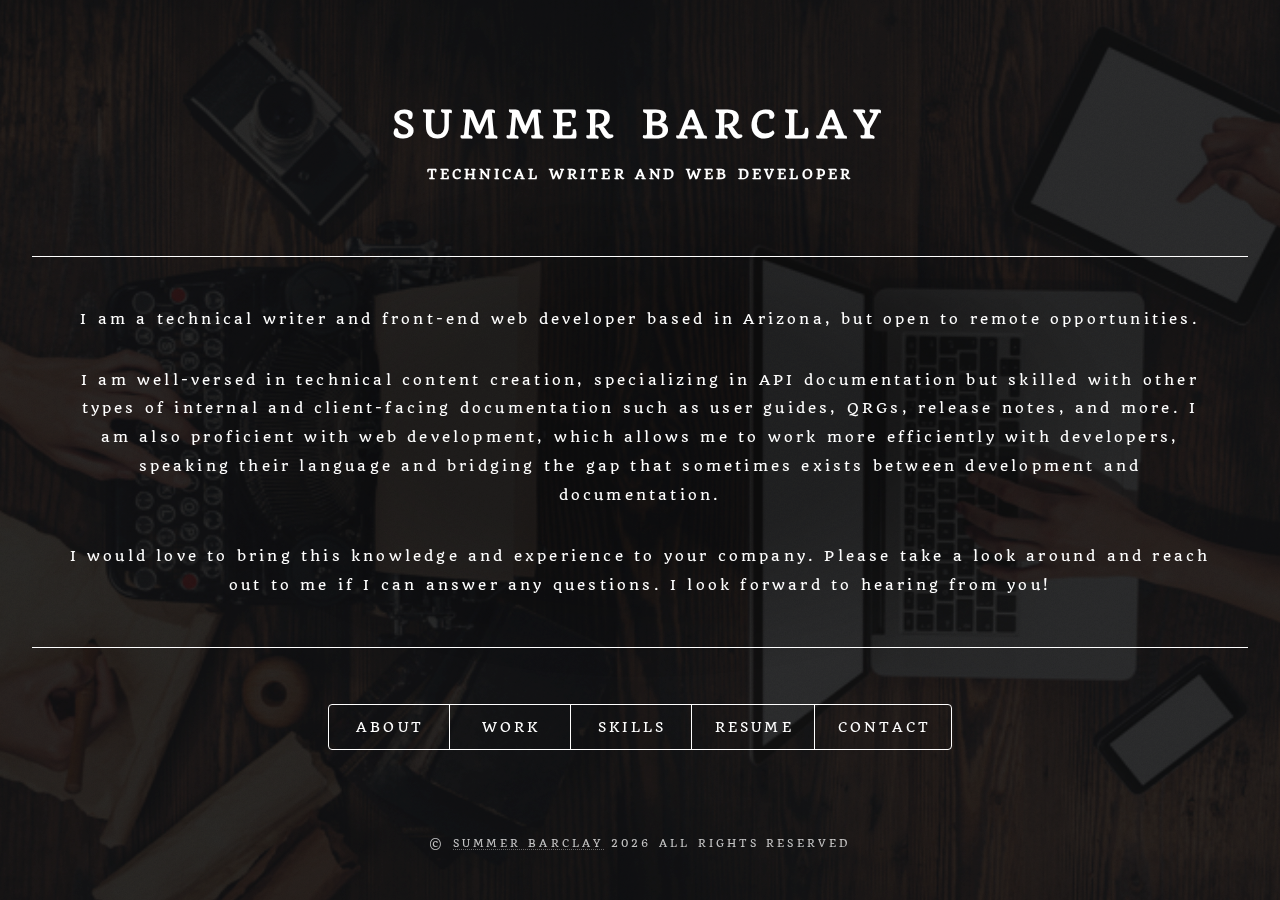
==== commit 9e53f99f: "Updating skills and word tabs" ====
--- a/index.html
+++ b/index.html
@@ -144,10 +144,22 @@
 					</button>
 				</div>
                 <br>
-                <!-- Tech Writing Samples -->
+				<!-- Tech Writing Samples -->
+				<div class="box filterDiv techcomm" id="techcomm">
+                    <div>
+                        <a href="https://docs.newrelic.com/docs/logs" target="_blank"><span class="image right"><img src="images/NewRelicDocs.png" alt="" /></span></a>
+                    </div>
+                    <div class="workText">
+                        <h4>
+                            <a href="https://docs.newrelic.com/docs/logs" target="_blank">New Relic  Documentation</a>
+                        </h4>
+                        <p class="desc">New Relic's main documentation library.</p> 
+                        <p class="desc">The link will take you to the landing page for New Relic Logs, one of New Relics's largest and most successful product launches. All of the documentation in the Logs sub-category was created by myself, on a very tight and demanding timeline for an accelerated market launch.</p>
+                    </div>
+                </div>
                 <div class="box filterDiv techcomm" id="techcomm">
                     <div>
-                        <a href="https://rpm.newrelic.com/api/explore/applications/list" target="_blank"><span class="image right"><img src="images/NewRelicAPIDocs.png" alt="" /></span></a>
+                        <a href="https://rpm.newrelic.com/api/explore/applications/list" target="_blank"><span class="image left"><img src="images/NewRelicAPIDocs.png" alt="" /></span></a>
                     </div>
                     <div class="workText">
                         <h4>
@@ -159,7 +171,7 @@
                 </div>
                 <div class="box filterDiv techcomm" id="techcomm">
                     <div>
-                        <a href="https://developer.newrelic.com/" target="_blank"><span class="image left"><img src="images/NewRelicDevDocs.png" alt="" /></span></a>
+                        <a href="https://developer.newrelic.com/" target="_blank"><span class="image right"><img src="images/NewRelicDevDocs.png" alt="" /></span></a>
                     </div>
                     <div class="workText">
                         <h4>
@@ -167,18 +179,6 @@
                         </h4>
                         <p class="desc">New Relic product documentation created with developers in mind.</p>
                         <p class="desc">This suite of docs focuses more on "How do I do this?" with more examples, images, and answers to common developer questions and less "What is this and why would I use it?".</p>
-                    </div>
-                </div>
-                <div class="box filterDiv techcomm" id="techcomm">
-                    <div>
-                        <a href="https://docs.newrelic.com/docs/logs" target="_blank"><span class="image right"><img src="images/NewRelicDocs.png" alt="" /></span></a>
-                    </div>
-                    <div class="workText">
-                        <h4>
-                            <a href="https://docs.newrelic.com/docs/logs" target="_blank">New Relic  Documentation</a>
-                        </h4>
-                        <p class="desc">New Relic's main documentation library.</p> 
-                        <p class="desc">The link will take you to the landing page for New Relic Logs, one of New Relics's largest and most successful product launches. All of the documentation in the Logs sub-category was created by myself, on a very tight and demanding timeline for an accelerated market launch.</p>
                     </div>
                 </div>
                 <div class="box filterDiv techcomm" id="techcomm">
@@ -298,7 +298,7 @@
 							<h3>&nbspTechnical Writing and Online Documentation</h3>
 						</summary>
 						<div class="box">
-							<p>Skills: </p>
+							<p class="title">Skills: </p>
 							<ul>
 								<li>Administration guides</li>
 								<li>API documentation</li>
@@ -315,20 +315,20 @@
 								<li>User guides</li>
 							</ul>
 							<div>
-								<p>Tools and Technologies:</p>
+								<p class="title">Tools and Technologies:</p>
 								<ul>
 									<li>ApiDoc</li>
 									<li>Acrobat Pro</li>
 									<li>Author-it</li>
 									<li>Confluence</li>
-									<li>Excel</li>
+									<li>Drupal CMS</li>
 									<li>FrameMaker</li>
 									<li>MadCap Flare</li>
 									<li>Markdown</li>
 									<li>PowerPoint</li>
 									<li>SharePoint</li>
 									<li>SnagIt</li>
-									<li>Word</li>
+									<li>Swagger</li>
 								</ul>
 							</div>
 						</div>
@@ -341,16 +341,16 @@
 							<h3>&nbspWeb Development</h3>
 						</summary>
 						<div class="box">
-							<p>Skills: </p>
+							<p class="title">Skills: </p>
 							<ul>
 								<li>Web site design and development</li>
 								<li>Mobile application design and development</li>
 								<li>RESTful Architecture and API development</li>
 								<li>Deployment with Firebase, Heroku, IBM Bluemix, and Surge</li>
 								<li>Alexa skill development and deployment</li>
-								<li>Wireframing and prototyping with Lucid Chart, Balsamiq, and Azure</li>
+								<li>Wireframing and prototyping with OmniGraffle, Lucid Chart, and Balsamiq</li>
 							</ul>
-							<p>Tools and Technologies: </p>
+							<p class="title">Tools and Technologies: </p>
 							<ul class="webList">
                                 <li>Alexa Skills Kit</li>
                                 <li>AngularJS</li>
@@ -358,8 +358,10 @@
                                 <li>Apache Cordova</li>
                                 <li>Bootstrap</li>
                                 <li>CouchDB</li>
-                                <li>CSS</li>
-                                <li>Express JS</li>
+								<li>CSS</li>
+								<li>Drupal</li>
+								<li>Express JS</li>
+								<li>Git</li>
                                 <li>GitHub</li>
                                 <li>HTML</li>
                                 <li>Ionic</li>
@@ -410,8 +412,9 @@
 
 		<!-- Footer -->
 		<footer id="footer">
-			<p class="copyright">&copy;
-				<a href="mailto:summer.barclay@gmail.com">Summer Barclay</a> 2018. All right reserved.</p>
+			<!-- <p class="copyright">&copy;
+				<a href="mailto:summer.barclay@gmail.com">Summer Barclay</a> 2020. All right reserved.</p> -->
+				<p class="copyright">&copy; <a href="mailto:summer.barclay@gmail.com">Summer Barclay</a> <script>document.write(new Date().getFullYear())</script> All Rights Reserved</p>
 		</footer>
 
 	</div>
--- a/assets/css/main.css
+++ b/assets/css/main.css
@@ -255,6 +255,10 @@
 	margin: 0 0 2rem 0;
 }
 
+p.title {
+	margin: 0 0 .5rem 0;
+}
+
 h1,
 h2,
 h3,
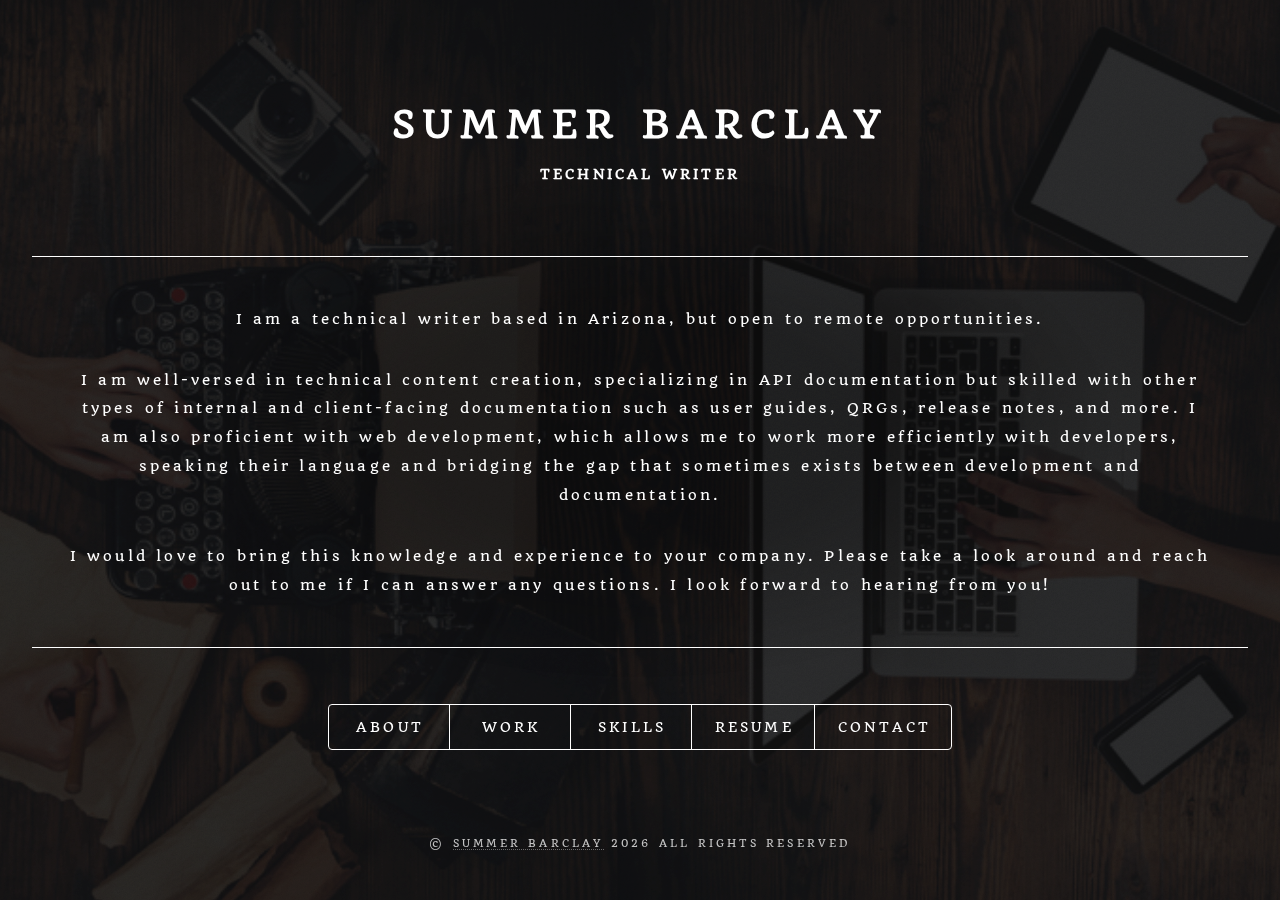
==== commit eff3a393: "Updating title and description" ====
--- a/index.html
+++ b/index.html
@@ -3,7 +3,7 @@
 <html>
 
 <head>
-	<title>Summer Barclay | Technical Writer and Front-end Web Developer</title>
+	<title>Summer Barclay | Technical Writer</title>
 	<!-- Google Tag Manager -->
 	<script>(function(w,d,s,l,i){w[l]=w[l]||[];w[l].push({'gtm.start':
 		new Date().getTime(),event:'gtm.js'});var f=d.getElementsByTagName(s)[0],
@@ -56,7 +56,7 @@
 		<header id="header">
 			<div class "outer">
 				<h1>Summer Barclay</h1>
-				<h4>Technical Writer and Web Developer</h4>
+				<h4>Technical Writer</h4>
 			</div>
 			<div class="content">
 				<div class="inner">
@@ -67,7 +67,7 @@
 						<br>
 						<br> I am experienced in technical content creation, including API documentation and many other types of internal and client-facing documentation, as well as web development, where my focus is the front-end. My favorite tools are CSS, HTML, and JavaScript, including front-end frameworks like Angular.js, SASS, and Bootstrap.
 					</p> -->
-					<p>I am a technical writer and front-end web developer based in Arizona, but open to remote opportunities.
+					<p>I am a technical writer based in Arizona, but open to remote opportunities.
 					</p>
 					<p>I am well-versed in technical content creation, specializing in API documentation but skilled with other types of internal and client-facing documentation such as user guides, QRGs, release notes, and more. I am also proficient with web development, which allows me to work more efficiently with developers, speaking their language and bridging the gap that sometimes exists between development and documentation.</p>
 					<p>I would love to bring this knowledge and experience to your company. Please take a look around and reach out to me if I can answer any questions. I look forward to hearing from you!</p>
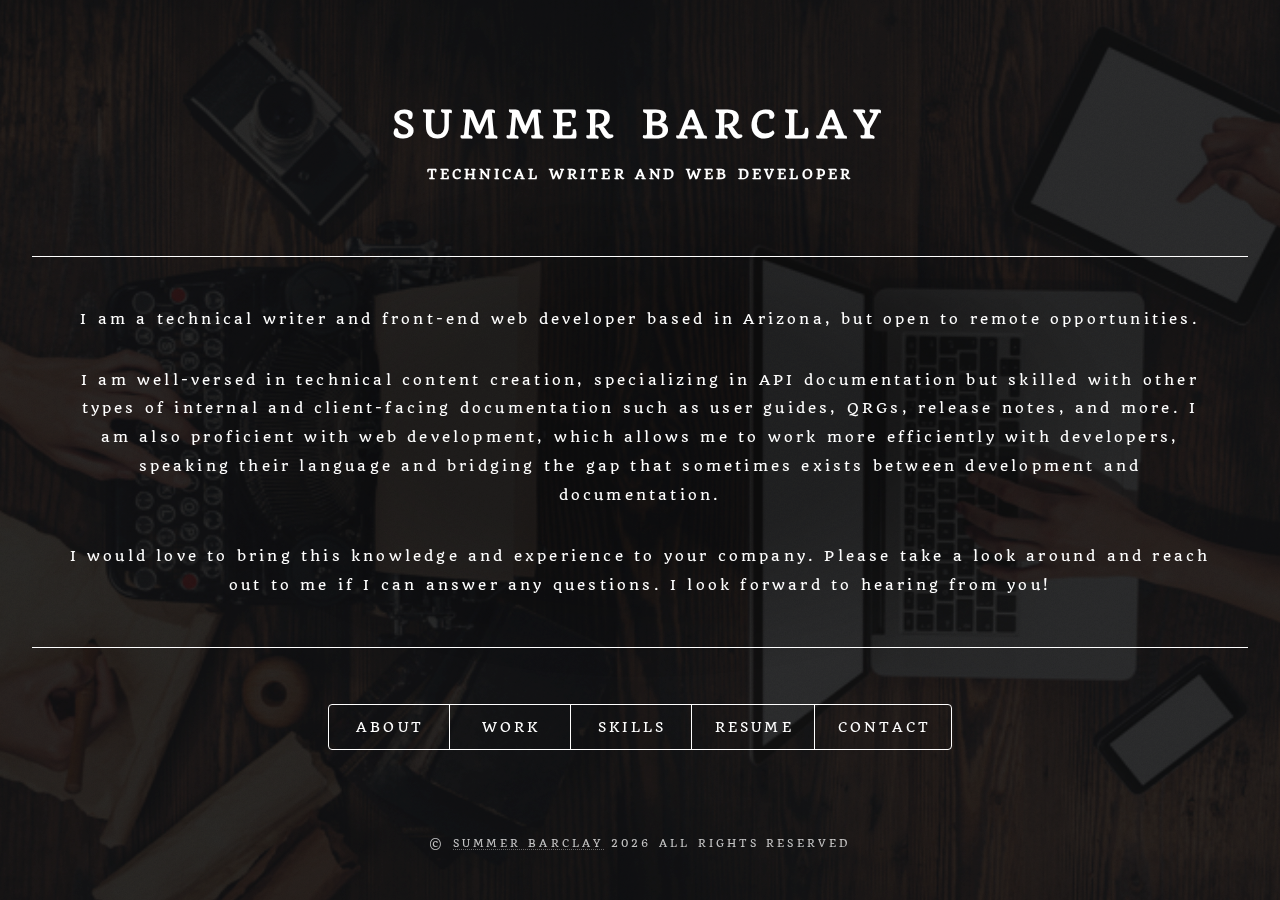
==== commit 5da0c0c9: "Updating title and description" ====
--- a/index.html
+++ b/index.html
@@ -3,7 +3,7 @@
 <html>
 
 <head>
-	<title>Summer Barclay | Technical Writer</title>
+	<title>Summer Barclay | Technical Writer and Front-end Web Developer</title>
 	<!-- Google Tag Manager -->
 	<script>(function(w,d,s,l,i){w[l]=w[l]||[];w[l].push({'gtm.start':
 		new Date().getTime(),event:'gtm.js'});var f=d.getElementsByTagName(s)[0],
@@ -56,7 +56,7 @@
 		<header id="header">
 			<div class "outer">
 				<h1>Summer Barclay</h1>
-				<h4>Technical Writer</h4>
+				<h4>Technical Writer and Web Developer</h4>
 			</div>
 			<div class="content">
 				<div class="inner">
@@ -67,7 +67,7 @@
 						<br>
 						<br> I am experienced in technical content creation, including API documentation and many other types of internal and client-facing documentation, as well as web development, where my focus is the front-end. My favorite tools are CSS, HTML, and JavaScript, including front-end frameworks like Angular.js, SASS, and Bootstrap.
 					</p> -->
-					<p>I am a technical writer based in Arizona, but open to remote opportunities.
+					<p>I am a technical writer and front-end web developer based in Arizona, but open to remote opportunities.
 					</p>
 					<p>I am well-versed in technical content creation, specializing in API documentation but skilled with other types of internal and client-facing documentation such as user guides, QRGs, release notes, and more. I am also proficient with web development, which allows me to work more efficiently with developers, speaking their language and bridging the gap that sometimes exists between development and documentation.</p>
 					<p>I would love to bring this knowledge and experience to your company. Please take a look around and reach out to me if I can answer any questions. I look forward to hearing from you!</p>
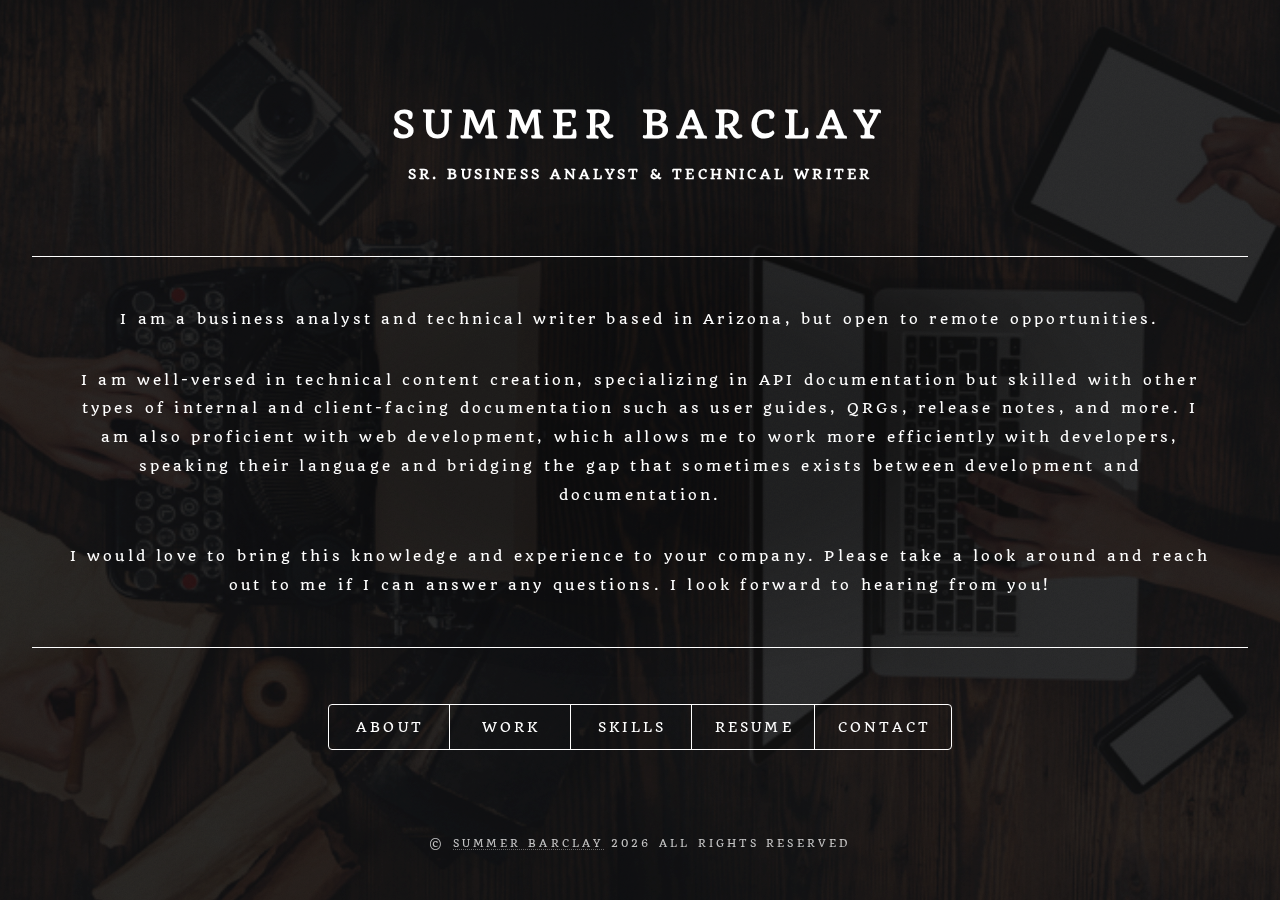
==== commit a6d09d9e: "Updating homepage" ====
--- a/index.html
+++ b/index.html
@@ -3,7 +3,7 @@
 <html>
 
 <head>
-	<title>Summer Barclay | Technical Writer and Front-end Web Developer</title>
+	<title>Summer Barclay | Sr. Business Analyst & Technical Writer</title>
 	<!-- Google Tag Manager -->
 	<script>(function(w,d,s,l,i){w[l]=w[l]||[];w[l].push({'gtm.start':
 		new Date().getTime(),event:'gtm.js'});var f=d.getElementsByTagName(s)[0],
@@ -13,7 +13,7 @@
 	</script>
 	<!-- End Google Tag Manager -->
 	<meta charset="utf-8" />
-	<meta name="description" content="Summer Barclay is a Phoenix-based technical writer, specializing in API documentation and technical content, such as online help, quick reference guides, and internal procedural materials.">
+	<meta name="description" content="Summer Barclay is a Phoenix-based business analyst technical writer, specializing in API documentation and technical content, such as online help, quick reference guides, and internal procedural materials.">
 	<meta name="keywords" content="Technical Writing, Technical Communication, Phoenix, Content Creation, Web Development, Front-end Web Development, Technical documentaiton, Full-stack, Author-It, FrameMaker, Word, Excel, PowerPoint, Acrobat Pro, Photoshop, SharePoint, SnagItXML, API, HTML, CSS, SASS, JavaScript, AngularJS, JQuery, Express JS, Node JS, Alexa Skills Kit, AWS Lambda, Bootstrap, Ionic, Apache Cordova, GitHub, Git, PostgresSQL, Technical Writer, Technical Writer Phoenix, Technical Writer Resume, Technical Writer Portfolio, Web Developer, Web Developer Resume, Web Developer Portfolio, Web Developer Bootcamp, Web Developer Galvanize, Galvanize Seattle, Galvanize Seattle Bootcamp, Web Developer Projects, Web Designer, Software Developer, Android Developer, iOS Developer, App Developer, Web Developer Full Stack, Programmer, Computer Programmer">
 	<meta name="author" content="Summer Barclay">
 	<meta name="viewport" content="width=device-width, initial-scale=1, user-scalable=no" />
@@ -56,7 +56,7 @@
 		<header id="header">
 			<div class "outer">
 				<h1>Summer Barclay</h1>
-				<h4>Technical Writer and Web Developer</h4>
+				<h4>Sr. Business Analyst & Technical Writer</h4>
 			</div>
 			<div class="content">
 				<div class="inner">
@@ -67,7 +67,7 @@
 						<br>
 						<br> I am experienced in technical content creation, including API documentation and many other types of internal and client-facing documentation, as well as web development, where my focus is the front-end. My favorite tools are CSS, HTML, and JavaScript, including front-end frameworks like Angular.js, SASS, and Bootstrap.
 					</p> -->
-					<p>I am a technical writer and front-end web developer based in Arizona, but open to remote opportunities.
+					<p>I am a business analyst and technical writer based in Arizona, but open to remote opportunities.
 					</p>
 					<p>I am well-versed in technical content creation, specializing in API documentation but skilled with other types of internal and client-facing documentation such as user guides, QRGs, release notes, and more. I am also proficient with web development, which allows me to work more efficiently with developers, speaking their language and bridging the gap that sometimes exists between development and documentation.</p>
 					<p>I would love to bring this knowledge and experience to your company. Please take a look around and reach out to me if I can answer any questions. I look forward to hearing from you!</p>
@@ -105,7 +105,7 @@
 					<img src="images/SummerBarclay.jpg" alt="" class="image right" />
 				</div>
 				<div>
-					<p>My favorite thing about being a Tech Writer is being able to build a bridge between the products that developers create and the people who use those products.
+					<p>My favorite part of my job is being able to build a bridge between the products that developers create and the people who use those products.
                     </p>
 						<p>I started my career in Arizona, first as an analyst then transitioning to be a technical writer. As a technical writer, I worked on a variety of projects — ranging from graphic-heavy online course materials for e-learning to simple word-based technical documents and procedural materials.
 						My main focus was on creating and maintaining API documentation for credit card processing software.
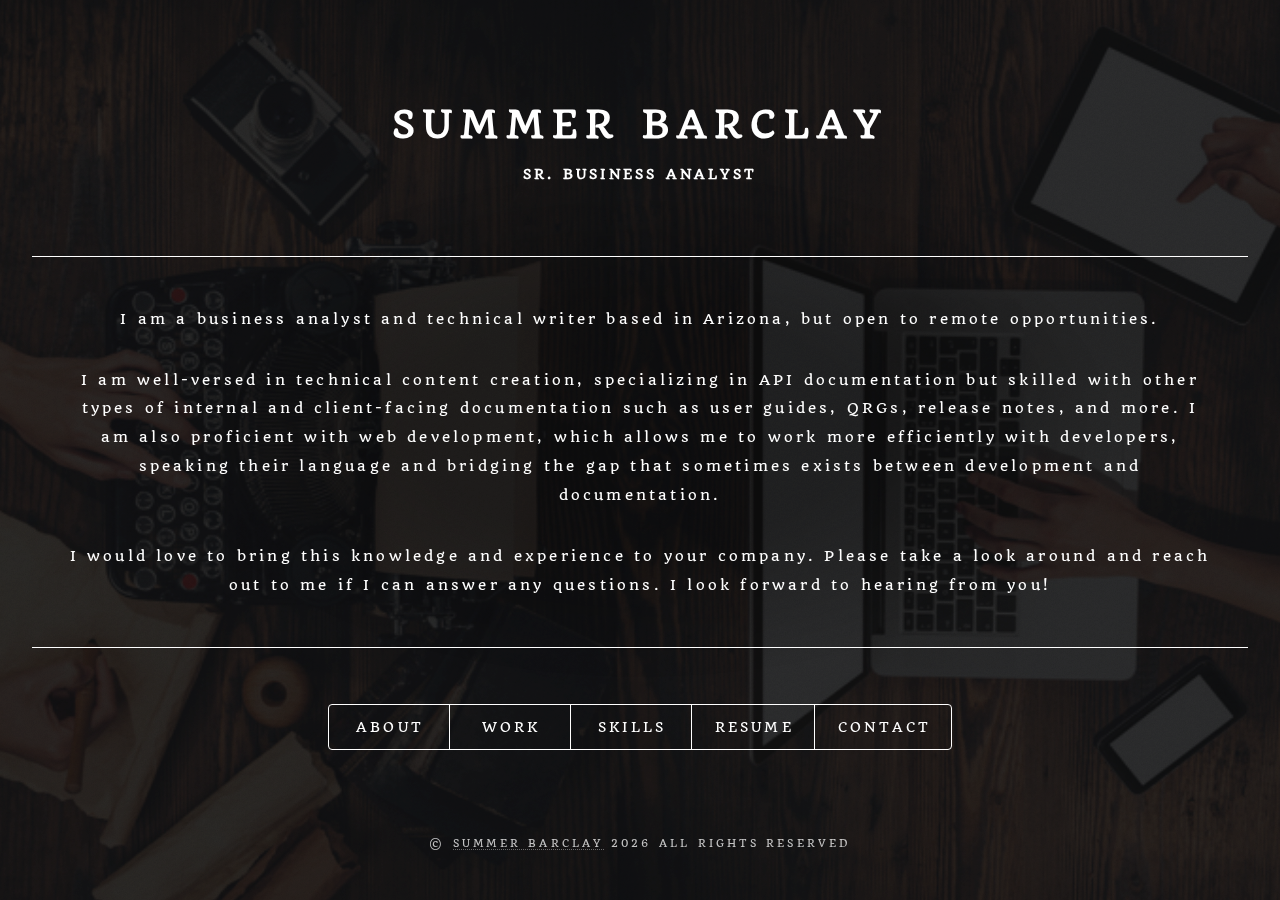
==== commit 79783755: "Updating resume" ====
--- a/index.html
+++ b/index.html
@@ -56,7 +56,7 @@
 		<header id="header">
 			<div class "outer">
 				<h1>Summer Barclay</h1>
-				<h4>Sr. Business Analyst & Technical Writer</h4>
+				<h4>Sr. Business Analyst</h4>
 			</div>
 			<div class="content">
 				<div class="inner">
@@ -105,7 +105,7 @@
 					<img src="images/SummerBarclay.jpg" alt="" class="image right" />
 				</div>
 				<div>
-					<p>My favorite part of my job is being able to build a bridge between the products that developers create and the people who use those products.
+					<p>The best part of my job is being able to build a bridge between the products that developers create and the people who use those products.
                     </p>
 						<p>I started my career in Arizona, first as an analyst then transitioning to be a technical writer. As a technical writer, I worked on a variety of projects — ranging from graphic-heavy online course materials for e-learning to simple word-based technical documents and procedural materials.
 						My main focus was on creating and maintaining API documentation for credit card processing software.
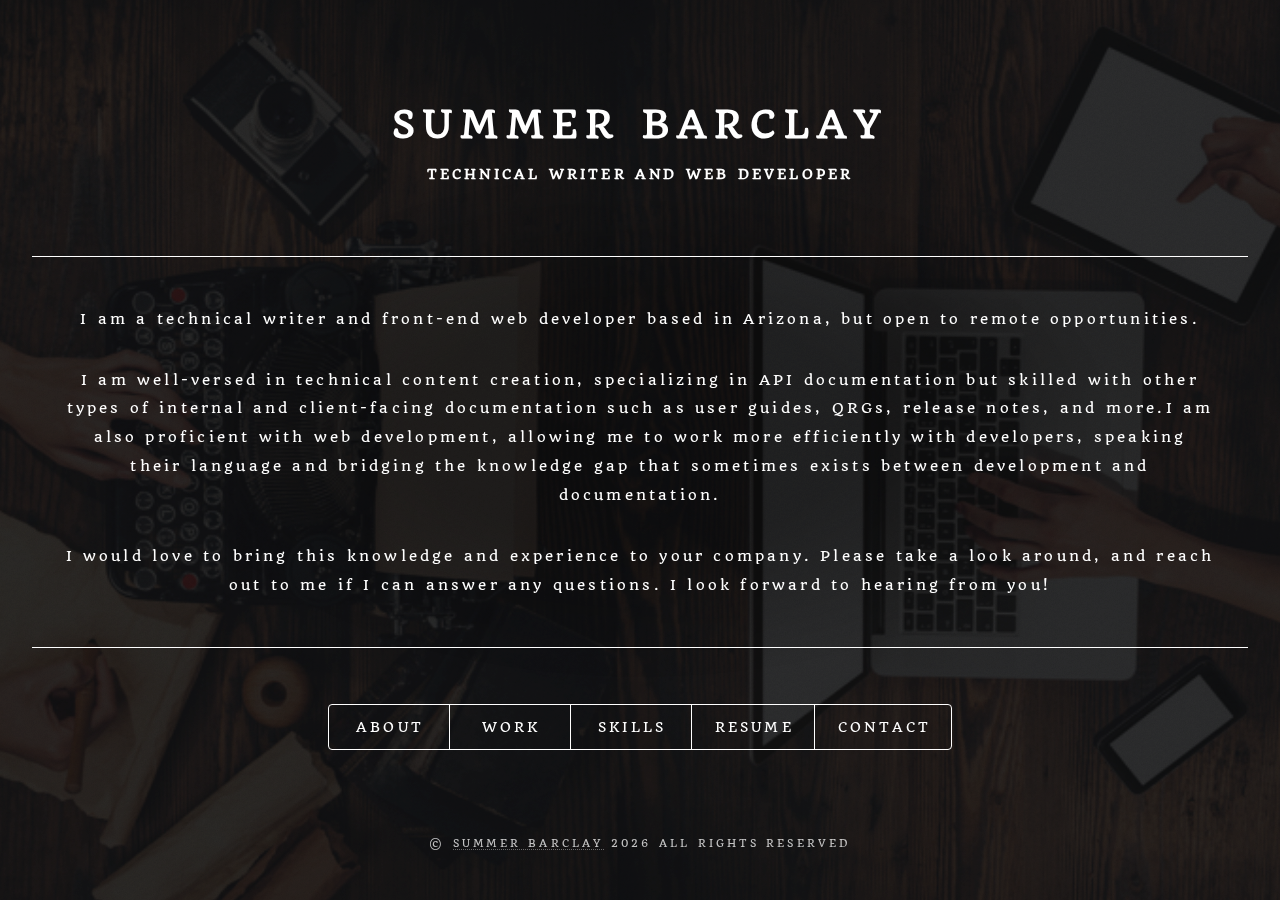
==== commit f1e4e0f6: "Updating resume and skills" ====
--- a/index.html
+++ b/index.html
@@ -3,7 +3,7 @@
 <html>
 
 <head>
-	<title>Summer Barclay | Sr. Business Analyst & Technical Writer</title>
+	<title>Summer Barclay | Technical Writer and Front-end Web Developer</title>
 	<!-- Google Tag Manager -->
 	<script>(function(w,d,s,l,i){w[l]=w[l]||[];w[l].push({'gtm.start':
 		new Date().getTime(),event:'gtm.js'});var f=d.getElementsByTagName(s)[0],
@@ -13,7 +13,7 @@
 	</script>
 	<!-- End Google Tag Manager -->
 	<meta charset="utf-8" />
-	<meta name="description" content="Summer Barclay is a Phoenix-based business analyst technical writer, specializing in API documentation and technical content, such as online help, quick reference guides, and internal procedural materials.">
+	<meta name="description" content="Summer Barclay is a Phoenix-based technical writer, specializing in API documentation and technical content, such as online help, quick reference guides, and internal procedural materials.">
 	<meta name="keywords" content="Technical Writing, Technical Communication, Phoenix, Content Creation, Web Development, Front-end Web Development, Technical documentaiton, Full-stack, Author-It, FrameMaker, Word, Excel, PowerPoint, Acrobat Pro, Photoshop, SharePoint, SnagItXML, API, HTML, CSS, SASS, JavaScript, AngularJS, JQuery, Express JS, Node JS, Alexa Skills Kit, AWS Lambda, Bootstrap, Ionic, Apache Cordova, GitHub, Git, PostgresSQL, Technical Writer, Technical Writer Phoenix, Technical Writer Resume, Technical Writer Portfolio, Web Developer, Web Developer Resume, Web Developer Portfolio, Web Developer Bootcamp, Web Developer Galvanize, Galvanize Seattle, Galvanize Seattle Bootcamp, Web Developer Projects, Web Designer, Software Developer, Android Developer, iOS Developer, App Developer, Web Developer Full Stack, Programmer, Computer Programmer">
 	<meta name="author" content="Summer Barclay">
 	<meta name="viewport" content="width=device-width, initial-scale=1, user-scalable=no" />
@@ -56,7 +56,7 @@
 		<header id="header">
 			<div class "outer">
 				<h1>Summer Barclay</h1>
-				<h4>Sr. Business Analyst</h4>
+				<h4>Technical Writer and Web Developer</h4>
 			</div>
 			<div class="content">
 				<div class="inner">
@@ -67,10 +67,10 @@
 						<br>
 						<br> I am experienced in technical content creation, including API documentation and many other types of internal and client-facing documentation, as well as web development, where my focus is the front-end. My favorite tools are CSS, HTML, and JavaScript, including front-end frameworks like Angular.js, SASS, and Bootstrap.
 					</p> -->
-					<p>I am a business analyst and technical writer based in Arizona, but open to remote opportunities.
+					<p>I am a technical writer and front-end web developer based in Arizona, but open to remote opportunities.
 					</p>
-					<p>I am well-versed in technical content creation, specializing in API documentation but skilled with other types of internal and client-facing documentation such as user guides, QRGs, release notes, and more. I am also proficient with web development, which allows me to work more efficiently with developers, speaking their language and bridging the gap that sometimes exists between development and documentation.</p>
-					<p>I would love to bring this knowledge and experience to your company. Please take a look around and reach out to me if I can answer any questions. I look forward to hearing from you!</p>
+					<p>I am well-versed in technical content creation, specializing in API documentation but skilled with other types of internal and client-facing documentation such as user guides, QRGs, release notes, and more.I am also proficient with web development, allowing me to work more efficiently with developers, speaking their language and bridging the knowledge gap that sometimes exists between development and documentation.</p>
+					<p>I would love to bring this knowledge and experience to your company. Please take a look around, and reach out to me if I can answer any questions. I look forward to hearing from you!</p>
 				</div>
 			</div>
 			<nav>
@@ -180,8 +180,32 @@
                         <p class="desc">New Relic product documentation created with developers in mind.</p>
                         <p class="desc">This suite of docs focuses more on "How do I do this?" with more examples, images, and answers to common developer questions and less "What is this and why would I use it?".</p>
                     </div>
+				</div>
+				<div class="box filterDiv techcomm" id="techcomm">
+                    <div>
+                        <a href="https://drive.google.com/open?id=1GkF3z8QAyigZXIpUmBnBZPAG3Zqm1Kdo" target="_blank"><span class="image left"><img src="images/UserGuide.png" alt="" /></span></a>
+                    </div>
+                    <div class="workText">
+                        <h4>
+                            <a href="https://drive.google.com/open?id=1GkF3z8QAyigZXIpUmBnBZPAG3Zqm1Kdo" target="_blank">User Guide</a>
+                        </h4>
+                        <p class="desc">User Guide for Android application.</p>
+                        <p class="desc">Responsible for creating content for newly supported features and determining where the content best fits within the existing structure of the document.</p>
+                    </div>
                 </div>
-                <div class="box filterDiv techcomm" id="techcomm">
+				<div class="box filterDiv techcomm" id="techcomm">
+					<div>
+						<a href="https://drive.google.com/open?id=1ljOmO9ilNFdWYXPMYs5TRuUvXmmrT3Ls" target="_blank"><span class="image right"><img src="images/QRG.png" alt="" /></span></a>
+					</div>
+					<div class="workText">
+						<h4>
+							<a href="https://drive.google.com/open?id=1ljOmO9ilNFdWYXPMYs5TRuUvXmmrT3Ls" target="_blank">Quick Reference Guide (QRG)</a>
+						</h4>
+						<p class="desc">QRG for credit card terminal operations.</p>
+						<p class="desc">Responsible for creating new content or sorting through existing content and determining what functionality is most important to highlight for the condensed formatting of a QRG.</p>
+					</div>
+				</div>
+				<!-- <div class="box filterDiv techcomm" id="techcomm">
                     <div>
                         <a href="http://genericfoodtrucks.surge.sh" target="_blank"><span class="image left"><img src="images/FoodTruckAPI.jpg" alt="" /></span></a>
                     </div>
@@ -192,49 +216,8 @@
                         <p class="desc">Example documentation for a text food truck API.</p>
                         <p class="desc">Documentation was created in Visual Studio Code, using ApiDoc. Documentation hosted on Surge, API written in Swift and hosted on IBM Cloud platform.</p>
                     </div>
-                </div>
-				<div class="box filterDiv techcomm" id="techcomm">
-					<div>
-						<a href="https://drive.google.com/open?id=1ljOmO9ilNFdWYXPMYs5TRuUvXmmrT3Ls" target="_blank"><span class="image right"><img src="images/QRG.png" alt="" /></span></a>
-					</div>
-					<div class="workText">
-						<h4>
-							<a href="https://drive.google.com/open?id=1ljOmO9ilNFdWYXPMYs5TRuUvXmmrT3Ls" target="_blank">Quick Reference Guide (QRG)</a>
-						</h4>
-						<p class="desc">QRG for credit card terminal operations.</p>
-						<p class="desc">Responsible for creating new content or sorting through existing content and determining what functionality is most important to highlight for the condensed formatting of a QRG.</p>
-					</div>
-				</div>
-				<div class="box filterDiv techcomm" id="techcomm">
-                    <div>
-                        <a href="https://drive.google.com/open?id=1GkF3z8QAyigZXIpUmBnBZPAG3Zqm1Kdo" target="_blank"><span class="image left"><img src="images/UserGuide.png" alt="" /></span></a>
-                    </div>
-                    <div class="workText">
-                        <h4>
-                            <a href="https://drive.google.com/open?id=1GkF3z8QAyigZXIpUmBnBZPAG3Zqm1Kdo" target="_blank">User Guide</a>
-                        </h4>
-                        <p class="desc">User Guide for Android application.</p>
-                        <p class="desc">Responsible for creating content for newly supported features and determining where the content best fits within the existing structure of the document.</p>
-                    </div>
-                </div>
+                </div> -->
 				<!-- Web Dev Samples -->
-				<div class="box filterDiv webdev" id="webdev">
-					<div>
-						<a href="https://github.com/Mavyllos/Artemis-Game" target="_blank">
-							<span class="image right med">
-								<img src="images/artemis_snap.jpg" alt="" />
-							</span>
-						</a>
-					</div>
-					<div>
-						<h4>
-							<a href="https://github.com/Mavyllos/Artemis-Game" target="_blank">Artemis</a>
-						</h4>
-						<p class="desc">A mobile scavenger hunt application.</p>
-						<p class="desc">Personally responsible for the front-end content and design.</p>
-					    <p class="desc">Built using AngularJS, Ionic, Apache Cordova, PostgreSQL, JavaScript, Node.js, Express.js, and Heroku.</p>
-					</div>
-				</div>
 				<div class="box filterDiv webdev" id="webdev">
 					<div>
 						<a href="https://github.com/Mavyllos/Derby-Boss" target="_blank">
@@ -248,7 +231,7 @@
 							<a href="https://github.com/Mavyllos/Derby-Boss" target="_blank">Derby Boss</a>
 						</h4>
 						<p class="desc">A team management application geared directly toward roller derby leagues. </p>
-						<p class="desc">Built as a solo project using AngularJS, Bootstrap, PostgreSQL, KNEX, JavaScript, Node.js, Express.js, and Heroku.</p>
+						<p class="desc">Galvanize Web Development Capstone project. Built as a solo project using AngularJS, Bootstrap, PostgreSQL, KNEX, JavaScript, Node.js, Express.js, and Heroku.</p>
 					</div>
 				</div>
 				<div class="box filterDiv webdev " id="webdev">
@@ -265,7 +248,7 @@
 						</h4>
 						<p class="desc">An Amazon Alexa dice roller for tabletop gaming.</p>
                         <p class="desc">Built as a solo project to learn the basics of the Alexa Skill Kit and AWS Lambda services.</p> 
-                        <p class="desc">This skill was certified and published to the Amazon Skills store.</p>
+                        <p class="desc">Galvanize Web Development 3rd Quarter solo project. This skill was certified and published to the Amazon Skills store.</p>
 					</div>
 				</div>
 				<div class="box filterDiv webdev " id="webdev">
@@ -281,7 +264,24 @@
 							<a href="http://safe-plains-31354.herokuapp.com/" target="_blank">Tramp Walkers</a>
 						</h4>
 						<p class="desc">A website to connect independent dog walking professions with loving pet owners.</p>
-						<p class="desc">Front-End Developer · Personally responsible for the front-end content and design. Built using HTML, CSS, SASS, PostgreSQL, JavaScript, Node.js, Express.js, and Heroku.</p>
+						<p class="desc">Galvanize Web Development 2nd Quarter project. Personally responsible for the front-end content and design. Built using HTML, CSS, SASS, PostgreSQL, JavaScript, Node.js, Express.js, and Heroku.</p>
+					</div>
+				</div>
+				<div class="box filterDiv webdev" id="webdev">
+					<div>
+						<a href="https://github.com/Mavyllos/Artemis-Game" target="_blank">
+							<span class="image right med">
+								<img src="images/artemis_snap.jpg" alt="" />
+							</span>
+						</a>
+					</div>
+					<div>
+						<h4>
+							<a href="https://github.com/Mavyllos/Artemis-Game" target="_blank">Artemis</a>
+						</h4>
+						<p class="desc">A mobile scavenger hunt application.</p>
+						<p class="desc">Personally responsible for the front-end content and design.</p>
+					    <p class="desc">Galvanize Web Development 3rd Quarter project. Built using AngularJS, Ionic, Apache Cordova, PostgreSQL, JavaScript, Node.js, Express.js, and Heroku.</p>
 					</div>
 				</div>
 			</article>
@@ -289,7 +289,7 @@
 			<!-- Skills -->
 			<article id="skills">
 				<h2 class="major">My Skills</h2>
-				<p>In addition to the technical writing and web development skills that you can see by expanding the tabs below, I also have experience with implementations and new client onboarding, account management, and project management. (You can also take a peek at my resume
+				<p>In addition to the technical writing and web development skills listed below, I also have experience with implementation and new client onboarding, account management, and project management. (You can also view my resume
 					<a href="resume.html" target="_blank">here</a>.)</p>
 
 				<div>
@@ -303,7 +303,7 @@
 								<li>Administration guides</li>
 								<li>API documentation</li>
 								<li>E-learning modules</li>
-								<li>Fillable forms</li>
+								<li>Fillable PDF and DocuSign forms</li>
 								<li>Implementation guides</li>
 								<li>Installation guides</li>
 								<li>Internal product reference guides</li>
@@ -311,7 +311,8 @@
 								<li>Online/HTML Help documentation</li>
 								<li>Product release pages</li>
                                 <li>Quick reference guides</li>
-                                <li>Release notes</li>
+								<li>Release notes</li>
+								<li>SharePoint articles and news posts</li>
 								<li>User guides</li>
 							</ul>
 							<div>
@@ -326,6 +327,7 @@
 									<li>MadCap Flare</li>
 									<li>Markdown</li>
 									<li>PowerPoint</li>
+									<li>Robohelp</li>
 									<li>SharePoint</li>
 									<li>SnagIt</li>
 									<li>Swagger</li>
@@ -348,7 +350,7 @@
 								<li>RESTful Architecture and API development</li>
 								<li>Deployment with Firebase, Heroku, IBM Bluemix, and Surge</li>
 								<li>Alexa skill development and deployment</li>
-								<li>Wireframing and prototyping with OmniGraffle, Lucid Chart, and Balsamiq</li>
+								<li>Wireframing and prototyping</li>
 							</ul>
 							<p class="title">Tools and Technologies: </p>
 							<ul class="webList">
